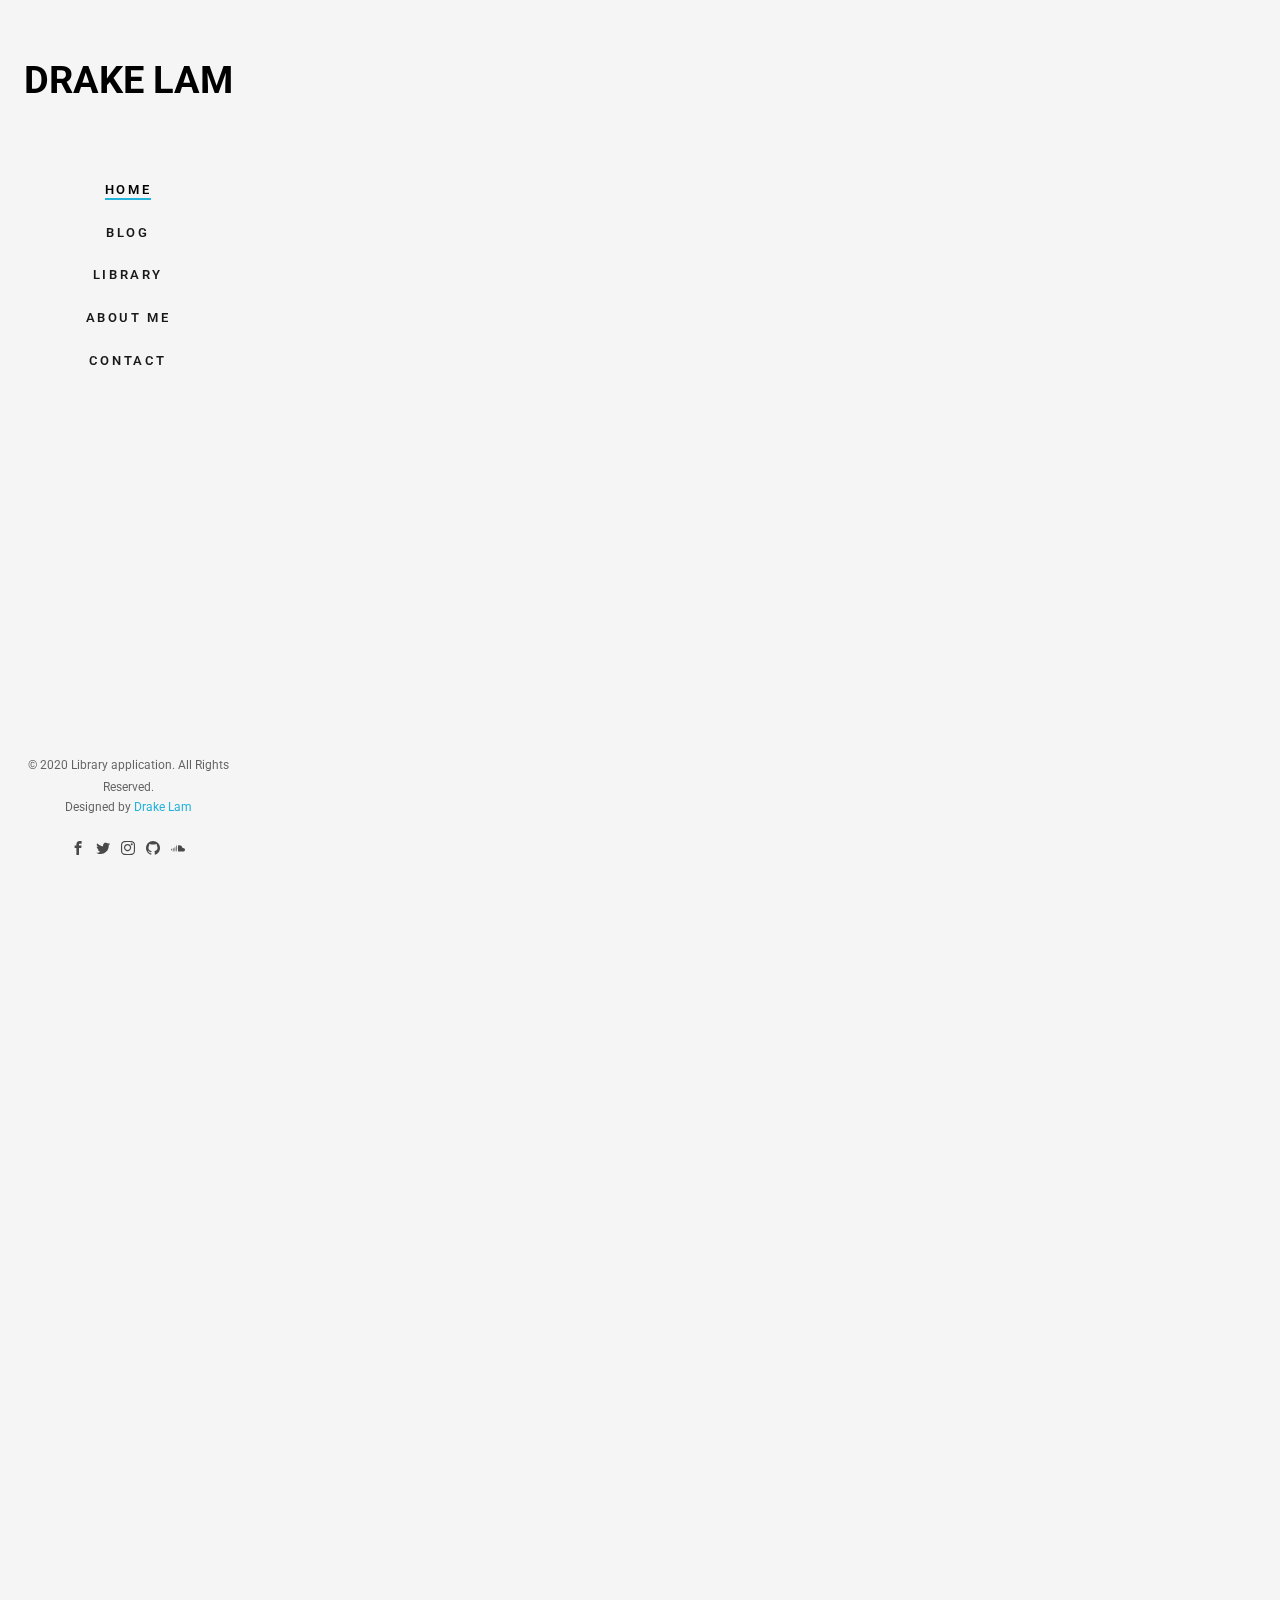
==== blog.html @ aa00367a "Drake Lam" ====
<!DOCTYPE html>
<!--[if lt IE 7]>      <html class="no-js lt-ie9 lt-ie8 lt-ie7"> <![endif]-->
<!--[if IE 7]>         <html class="no-js lt-ie9 lt-ie8"> <![endif]-->
<!--[if IE 8]>         <html class="no-js lt-ie9"> <![endif]-->
<!--[if gt IE 8]><!--> <html class="no-js"> <!--<![endif]-->
	<head>
	<meta charset="utf-8">
	<meta http-equiv="X-UA-Compatible" content="IE=edge">
	<title>Drake Lam &mdash; Share software, help how to create your own world.</title>
	<meta name="viewport" content="width=device-width, initial-scale=1">
	<meta name="description" content="Share software, help how to create your own world." />
	<meta name="keywords" content="free html5, free source, free bootstrap, C#/.NET, Java, C/C++, mobile apps, software" />
	<meta name="author" content="DraGame Studio" />

  	<!-- 
	//////////////////////////////////////////////////////

	Library application
	DESIGNED & DEVELOPED by DRAKE LAM
		
	Website: 		https://drakelam.github.io/
	Email: 			dragamestudio@gmail.com
	Twitter: 		http://twitter.com/dragamestudio
	Facebook: 		https://www.facebook.com/dragamestudio

	//////////////////////////////////////////////////////
	-->

  	<!-- Facebook and Twitter integration -->
	<meta property="og:title" content=""/>
	<meta property="og:image" content=""/>
	<meta property="og:url" content=""/>
	<meta property="og:site_name" content=""/>
	<meta property="og:description" content=""/>
	<meta name="twitter:title" content="" />
	<meta name="twitter:image" content="" />
	<meta name="twitter:url" content="" />
	<meta name="twitter:card" content="" />

	<!-- Place favicon.ico and apple-touch-icon.png in the root directory -->
	<link rel="shortcut icon" href="favicon.ico">

	<link href="https://fonts.googleapis.com/css?family=Roboto:100,300,400,500,700" rel="stylesheet">
	
	<!-- Animate.css -->
	<link rel="stylesheet" href="css/animate.css">
	<!-- Icomoon Icon Fonts-->
	<link rel="stylesheet" href="css/icomoon.css">
	<!-- Bootstrap  -->
	<link rel="stylesheet" href="css/bootstrap.css">
	<!-- Flexslider  -->
	<link rel="stylesheet" href="css/flexslider.css">
	<!-- Theme style  -->
	<link rel="stylesheet" href="css/style.css">
	<!-- Modernizr JS -->
	<script src="js/modernizr-2.6.2.min.js"></script>
	<!-- FOR IE9 below -->
	<!--[if lt IE 9]>
	<script src="js/respond.min.js"></script>
	<![endif]-->

	</head>
	<body>
	<div id="fh5co-page">
		<a href="#" class="js-fh5co-nav-toggle fh5co-nav-toggle"><i></i></a>
		<aside id="fh5co-aside" role="complementary" class="border js-fullheight">

			<h1 id="fh5co-logo"><a href="index.html">Drake Lam</a></h1>
			<nav id="fh5co-main-menu" role="navigation">
				<ul>
					<li class="fh5co-active"><a href="index.html">Home</a></li>
					<li><a href="blog.html">Blog</a></li>
					<li><a href="library.html">Library</a></li>
					<li><a href="about.html">About Me</a></li>
					<li><a href="contact.html">Contact</a></li>
				</ul>
			</nav>

			<div class="fh5co-footer">
				<p><small>&copy; 2020 Library application. All Rights Reserved.</span> <span>Designed by <a href="https://www.facebook.com/DrakeLam.Dev/" target="_blank">Drake Lam</a> </span></small></p>
				<ul>
					<li><a href="https://www.facebook.com/DraGameStudio/"><i class="icon-facebook2"></i></a></li>
					<li><a href="http://twitter.com/dragamestudio"><i class="icon-twitter2"></i></a></li>
					<li><a href="https://www.instagram.com/khoiphap.om/"><i class="icon-instagram"></i></a></li>
					<li><a href="https://github.com/drakelam/"><i class="icon-github"></i></a></li>
					<li><a href="https://soundcloud.com/topamnhachay/"><i class="icon-soundcloud"></i></a></li>
				</ul>
			</div>

		</aside>

		<div id="fh5co-main">
			<div class="fh5co-narrow-content">
				<h2 class="fh5co-heading animate-box" data-animate-effect="fadeInLeft">Read Our Blog</h2>
				<div class="row row-bottom-padded-md">
					<div class="col-md-3 col-sm-6 col-padding animate-box" data-animate-effect="fadeInLeft">
						<div class="blog-entry">
							<a href="#" class="blog-img"><img src="images/img-1.jpg" class="img-responsive" alt="Share software, help how to create your own world."></a>
							<div class="desc">
								<h3><a href="#">Inspirational Website</a></h3>
								<span><small>by Admin </small> / <small> Web Design </small> / <small> <i class="icon-comment"></i> 14</small></span>
								<p>Design must be functional and functionality must be translated into visual aesthetics</p>
								<a href="#" class="lead">Read More <i class="icon-arrow-right3"></i></a>
							</div>
						</div>
					</div>
					<div class="col-md-3 col-sm-6 col-padding animate-box" data-animate-effect="fadeInLeft">
						<div class="blog-entry">
							<a href="#" class="blog-img"><img src="images/img-2.jpg" class="img-responsive" alt="Share software, help how to create your own world."></a>
							<div class="desc">
								<h3><a href="#">Inspirational Website</a></h3>
								<span><small>by Admin </small> / <small> Web Design </small> / <small> <i class="icon-comment"></i> 14</small></span>
								<p>Design must be functional and functionality must be translated into visual aesthetics</p>
								<a href="#" class="lead">Read More <i class="icon-arrow-right3"></i></a>
							</div>
						</div>
					</div>
					<div class="col-md-3 col-sm-6 col-padding animate-box" data-animate-effect="fadeInLeft">
						<div class="blog-entry">
							<a href="#" class="blog-img"><img src="images/img-3.jpg" class="img-responsive" alt="Share software, help how to create your own world."></a>
							<div class="desc">
								<h3><a href="#">Inspirational Website</a></h3>
								<span><small>by Admin </small> / <small> Web Design </small> / <small> <i class="icon-comment"></i> 14</small></span>
								<p>Design must be functional and functionality must be translated into visual aesthetics</p>
								<a href="#" class="lead">Read More <i class="icon-arrow-right3"></i></a>
							</div>
						</div>
					</div>
					<div class="col-md-3 col-sm-6 col-padding animate-box" data-animate-effect="fadeInLeft">
						<div class="blog-entry">
							<a href="#" class="blog-img"><img src="images/img-4.jpg" class="img-responsive" alt="Share software, help how to create your own world."></a>
							<div class="desc">
								<h3><a href="#">Inspirational Website</a></h3>
								<span><small>by Admin </small> / <small> Web Design </small> / <small> <i class="icon-comment"></i> 14</small></span>
								<p>Design must be functional and functionality must be translated into visual aesthetics</p>
								<a href="#" class="lead">Read More <i class="icon-arrow-right3"></i></a>
							</div>
						</div>
					</div>

					<div class="col-md-3 col-sm-6 col-padding animate-box" data-animate-effect="fadeInLeft">
						<div class="blog-entry">
							<a href="#" class="blog-img"><img src="images/img-5.jpg" class="img-responsive" alt="Share software, help how to create your own world."></a>
							<div class="desc">
								<h3><a href="#">Inspirational Website</a></h3>
								<span><small>by Admin </small> / <small> Web Design </small> / <small> <i class="icon-comment"></i> 14</small></span>
								<p>Design must be functional and functionality must be translated into visual aesthetics</p>
								<a href="#" class="lead">Read More <i class="icon-arrow-right3"></i></a>
							</div>
						</div>
					</div>
					<div class="col-md-3 col-sm-6 col-padding animate-box" data-animate-effect="fadeInLeft">
						<div class="blog-entry">
							<a href="#" class="blog-img"><img src="images/img-6.jpg" class="img-responsive" alt="Share software, help how to create your own world."></a>
							<div class="desc">
								<h3><a href="#">Inspirational Website</a></h3>
								<span><small>by Admin </small> / <small> Web Design </small> / <small> <i class="icon-comment"></i> 14</small></span>
								<p>Design must be functional and functionality must be translated into visual aesthetics</p>
								<a href="#" class="lead">Read More <i class="icon-arrow-right3"></i></a>
							</div>
						</div>
					</div>
					<div class="col-md-3 col-sm-6 col-padding animate-box" data-animate-effect="fadeInLeft">
						<div class="blog-entry">
							<a href="#" class="blog-img"><img src="images/img-3.jpg" class="img-responsive" alt="Share software, help how to create your own world."></a>
							<div class="desc">
								<h3><a href="#">Inspirational Website</a></h3>
								<span><small>by Admin </small> / <small> Web Design </small> / <small> <i class="icon-comment"></i> 14</small></span>
								<p>Design must be functional and functionality must be translated into visual aesthetics</p>
								<a href="#" class="lead">Read More <i class="icon-arrow-right3"></i></a>
							</div>
						</div>
					</div>
					<div class="col-md-3 col-sm-6 col-padding animate-box" data-animate-effect="fadeInLeft">
						<div class="blog-entry">
							<a href="#" class="blog-img"><img src="images/img-4.jpg" class="img-responsive" alt="Share software, help how to create your own world."></a>
							<div class="desc">
								<h3><a href="#">Inspirational Website</a></h3>
								<span><small>by Admin </small> / <small> Web Design </small> / <small> <i class="icon-comment"></i> 14</small></span>
								<p>Design must be functional and functionality must be translated into visual aesthetics</p>
								<a href="#" class="lead">Read More <i class="icon-arrow-right3"></i></a>
							</div>
						</div>
					</div>

					<div class="col-md-3 col-sm-6 col-padding animate-box" data-animate-effect="fadeInLeft">
						<div class="blog-entry">
							<a href="#" class="blog-img"><img src="images/img-1.jpg" class="img-responsive" alt="Share software, help how to create your own world."></a>
							<div class="desc">
								<h3><a href="#">Inspirational Website</a></h3>
								<span><small>by Admin </small> / <small> Web Design </small> / <small> <i class="icon-comment"></i> 14</small></span>
								<p>Design must be functional and functionality must be translated into visual aesthetics</p>
								<a href="#" class="lead">Read More <i class="icon-arrow-right3"></i></a>
							</div>
						</div>
					</div>
					<div class="col-md-3 col-sm-6 col-padding animate-box" data-animate-effect="fadeInLeft">
						<div class="blog-entry">
							<a href="#" class="blog-img"><img src="images/img-2.jpg" class="img-responsive" alt="Share software, help how to create your own world."></a>
							<div class="desc">
								<h3><a href="#">Inspirational Website</a></h3>
								<span><small>by Admin </small> / <small> Web Design </small> / <small> <i class="icon-comment"></i> 14</small></span>
								<p>Design must be functional and functionality must be translated into visual aesthetics</p>
								<a href="#" class="lead">Read More <i class="icon-arrow-right3"></i></a>
							</div>
						</div>
					</div>
					<div class="col-md-3 col-sm-6 col-padding animate-box" data-animate-effect="fadeInLeft">
						<div class="blog-entry">
							<a href="#" class="blog-img"><img src="images/img-3.jpg" class="img-responsive" alt="Share software, help how to create your own world."></a>
							<div class="desc">
								<h3><a href="#">Inspirational Website</a></h3>
								<span><small>by Admin </small> / <small> Web Design </small> / <small> <i class="icon-comment"></i> 14</small></span>
								<p>Design must be functional and functionality must be translated into visual aesthetics</p>
								<a href="#" class="lead">Read More <i class="icon-arrow-right3"></i></a>
							</div>
						</div>
					</div>
					<div class="col-md-3 col-sm-6 col-padding animate-box" data-animate-effect="fadeInLeft">

					<div class="box-item">
						<div class="blog-entry">
							<a href="#" class="blog-img"><img src="images/img-4.jpg" class="img-responsive" alt="Share software, help how to create your own world."></a>
							<div class="desc">
								<h3><a href="#">Inspirational Website</a></h3>
								<span><small>by Admin </small> / <small> Web Design </small> / <small> <i class="icon-comment"></i> 14</small></span>
								<p>Design must be functional and functionality must be translated into visual aesthetics</p>
								<a href="#" class="lead">Read More <i class="icon-arrow-right3"></i></a>
							</div>
						</div>
					</div>

					</div>
				</div>
			</div>
		
			<div id="get-in-touch">
				<div class="fh5co-narrow-content">
					<div class="row">
						<div class="col-md-4 animate-box" data-animate-effect="fadeInLeft">
							<h1 class="fh5co-heading-colored">About Company</h1>
						</div>
					</div>
					<div class="row">
						<div class="col-md-6 col-md-offset-3 col-md-pull-3 animate-box" data-animate-effect="fadeInLeft">
							<p class="fh5co-lead">Providing internet services, software support for web developers, graphics, games, ...<br>
							Provide free video games on Android / IOS.</p>
							<p><a href="#" class="btn btn-primary">Learn More</a></p>
						</div>
						
					</div>
				</div>
			</div>
		</div>
	</div>

	<!-- jQuery -->
	<script src="js/jquery.min.js"></script>
	<!-- jQuery Easing -->
	<script src="js/jquery.easing.1.3.js"></script>
	<!-- Bootstrap -->
	<script src="js/bootstrap.min.js"></script>
	<!-- Waypoints -->
	<script src="js/jquery.waypoints.min.js"></script>
	<!-- Flexslider -->
	<script src="js/jquery.flexslider-min.js"></script>
	
	
	<!-- MAIN JS -->
	<script src="js/main.js"></script>

	</body>
</html>
---- css/icomoon.css ----
@font-face {
  font-family: 'icomoon';
  src:  url('fonts/icomoon.eot?6py85u');
  src:  url('fonts/icomoon.eot?6py85u#iefix') format('embedded-opentype'),
    url('fonts/icomoon.ttf?6py85u') format('truetype'),
    url('fonts/icomoon.woff?6py85u') format('woff'),
    url('fonts/icomoon.svg?6py85u#icomoon') format('svg');
  font-weight: normal;
  font-style: normal;
}

[class^="icon-"], [class*=" icon-"] {
  /* use !important to prevent issues with -unity extensions that change fonts */
  font-family: 'icomoon' !important;
  speak: none;
  font-style: normal;
  font-weight: normal;
  font-variant: normal;
  text-transform: none;
  line-height: 1;

  /* Better Font Rendering =========== */
  -webkit-font-smoothing: antialiased;
  -moz-osx-font-smoothing: grayscale;
}

.icon-times:before {
  content: "\e930";
}
.icon-tick:before {
  content: "\e931";
}
.icon-plus:before {
  content: "\e932";
}
.icon-minus:before {
  content: "\e933";
}
.icon-equals:before {
  content: "\e934";
}
.icon-divide:before {
  content: "\e935";
}
.icon-chevron-right:before {
  content: "\e936";
}
.icon-chevron-left:before {
  content: "\e937";
}
.icon-arrow-right-thick:before {
  content: "\e938";
}
.icon-arrow-left-thick:before {
  content: "\e939";
}
.icon-th-small:before {
  content: "\e93a";
}
.icon-th-menu:before {
  content: "\e93b";
}
.icon-th-list:before {
  content: "\e93c";
}
.icon-th-large:before {
  content: "\e93d";
}
.icon-home:before {
  content: "\e93e";
}
.icon-arrow-forward:before {
  content: "\e93f";
}
.icon-arrow-back:before {
  content: "\e940";
}
.icon-rss:before {
  content: "\e941";
}
.icon-location:before {
  content: "\e942";
}
.icon-link:before {
  content: "\e943";
}
.icon-image:before {
  content: "\e944";
}
.icon-arrow-up-thick:before {
  content: "\e945";
}
.icon-arrow-down-thick:before {
  content: "\e946";
}
.icon-starburst:before {
  content: "\e947";
}
.icon-starburst-outline:before {
  content: "\e948";
}
.icon-star3:before {
  content: "\e949";
}
.icon-flow-children:before {
  content: "\e94a";
}
.icon-export:before {
  content: "\e94b";
}
.icon-delete2:before {
  content: "\e94c";
}
.icon-delete-outline:before {
  content: "\e94d";
}
.icon-cloud-storage:before {
  content: "\e94e";
}
.icon-wi-fi:before {
  content: "\e94f";
}
.icon-heart:before {
  content: "\e950";
}
.icon-flash:before {
  content: "\e951";
}
.icon-cancel:before {
  content: "\e952";
}
.icon-backspace:before {
  content: "\e953";
}
.icon-attachment:before {
  content: "\e954";
}
.icon-arrow-move:before {
  content: "\e955";
}
.icon-warning:before {
  content: "\e956";
}
.icon-user:before {
  content: "\e957";
}
.icon-radar:before {
  content: "\e958";
}
.icon-lock-open:before {
  content: "\e959";
}
.icon-lock-closed:before {
  content: "\e95a";
}
.icon-location-arrow:before {
  content: "\e95b";
}
.icon-info:before {
  content: "\e95c";
}
.icon-user-delete:before {
  content: "\e95d";
}
.icon-user-add:before {
  content: "\e95e";
}
.icon-media-pause:before {
  content: "\e95f";
}
.icon-group:before {
  content: "\e960";
}
.icon-chart-pie:before {
  content: "\e961";
}
.icon-chart-line:before {
  content: "\e962";
}
.icon-chart-bar:before {
  content: "\e963";
}
.icon-chart-area:before {
  content: "\e964";
}
.icon-video:before {
  content: "\e965";
}
.icon-point-of-interest:before {
  content: "\e966";
}
.icon-infinity:before {
  content: "\e967";
}
.icon-globe:before {
  content: "\e968";
}
.icon-eye:before {
  content: "\e969";
}
.icon-cog:before {
  content: "\e96a";
}
.icon-camera:before {
  content: "\e96b";
}
.icon-upload:before {
  content: "\e96c";
}
.icon-scissors:before {
  content: "\e96d";
}
.icon-refresh:before {
  content: "\e96e";
}
.icon-pin:before {
  content: "\e96f";
}
.icon-key:before {
  content: "\e970";
}
.icon-info-large:before {
  content: "\e971";
}
.icon-eject:before {
  content: "\e972";
}
.icon-download:before {
  content: "\e973";
}
.icon-zoom:before {
  content: "\e974";
}
.icon-zoom-out:before {
  content: "\e975";
}
.icon-zoom-in:before {
  content: "\e976";
}
.icon-sort-numerically:before {
  content: "\e977";
}
.icon-sort-alphabetically:before {
  content: "\e978";
}
.icon-input-checked:before {
  content: "\e979";
}
.icon-calender:before {
  content: "\e97a";
}
.icon-world2:before {
  content: "\e97b";
}
.icon-notes:before {
  content: "\e97c";
}
.icon-code:before {
  content: "\e97d";
}
.icon-arrow-sync:before {
  content: "\e97e";
}
.icon-arrow-shuffle:before {
  content: "\e97f";
}
.icon-arrow-repeat:before {
  content: "\e980";
}
.icon-arrow-minimise:before {
  content: "\e981";
}
.icon-arrow-maximise:before {
  content: "\e982";
}
.icon-arrow-loop:before {
  content: "\e983";
}
.icon-anchor:before {
  content: "\e984";
}
.icon-spanner:before {
  content: "\e985";
}
.icon-puzzle:before {
  content: "\e986";
}
.icon-power:before {
  content: "\e987";
}
.icon-plane:before {
  content: "\e988";
}
.icon-pi:before {
  content: "\e989";
}
.icon-phone:before {
  content: "\e98a";
}
.icon-microphone2:before {
  content: "\e98b";
}
.icon-media-rewind:before {
  content: "\e98c";
}
.icon-flag:before {
  content: "\e98d";
}
.icon-adjust-brightness:before {
  content: "\e98e";
}
.icon-waves:before {
  content: "\e98f";
}
.icon-social-twitter:before {
  content: "\e990";
}
.icon-social-facebook:before {
  content: "\e991";
}
.icon-social-dribbble:before {
  content: "\e992";
}
.icon-media-stop:before {
  content: "\e993";
}
.icon-media-record:before {
  content: "\e994";
}
.icon-media-play:before {
  content: "\e995";
}
.icon-media-fast-forward:before {
  content: "\e996";
}
.icon-media-eject:before {
  content: "\e997";
}
.icon-social-vimeo:before {
  content: "\e998";
}
.icon-social-tumbler:before {
  content: "\e999";
}
.icon-social-skype:before {
  content: "\e99a";
}
.icon-social-pinterest:before {
  content: "\e99b";
}
.icon-social-linkedin:before {
  content: "\e99c";
}
.icon-social-last-fm:before {
  content: "\e99d";
}
.icon-social-github:before {
  content: "\e99e";
}
.icon-social-flickr:before {
  content: "\e99f";
}
.icon-at:before {
  content: "\e9a0";
}
.icon-times-outline:before {
  content: "\e9a1";
}
.icon-plus-outline:before {
  content: "\e9a2";
}
.icon-minus-outline:before {
  content: "\e9a3";
}
.icon-tick-outline:before {
  content: "\e9a4";
}
.icon-th-large-outline:before {
  content: "\e9a5";
}
.icon-equals-outline:before {
  content: "\e9a6";
}
.icon-divide-outline:before {
  content: "\e9a7";
}
.icon-chevron-right-outline:before {
  content: "\e9a8";
}
.icon-chevron-left-outline:before {
  content: "\e9a9";
}
.icon-arrow-right-outline:before {
  content: "\e9aa";
}
.icon-arrow-left-outline:before {
  content: "\e9ab";
}
.icon-th-small-outline:before {
  content: "\e9ac";
}
.icon-th-menu-outline:before {
  content: "\e9ad";
}
.icon-th-list-outline:before {
  content: "\e9ae";
}
.icon-news2:before {
  content: "\e9b1";
}
.icon-home-outline:before {
  content: "\e9b2";
}
.icon-arrow-up-outline:before {
  content: "\e9b3";
}
.icon-arrow-forward-outline:before {
  content: "\e9b4";
}
.icon-arrow-down-outline:before {
  content: "\e9b5";
}
.icon-arrow-back-outline:before {
  content: "\e9b6";
}
.icon-trash3:before {
  content: "\e9b7";
}
.icon-rss-outline:before {
  content: "\e9b8";
}
.icon-message:before {
  content: "\e9b9";
}
.icon-location-outline:before {
  content: "\e9ba";
}
.icon-link-outline:before {
  content: "\e9bb";
}
.icon-image-outline:before {
  content: "\e9bc";
}
.icon-export-outline:before {
  content: "\e9bd";
}
.icon-cross:before {
  content: "\e9be";
}
.icon-wi-fi-outline:before {
  content: "\e9bf";
}
.icon-star-outline:before {
  content: "\e9c0";
}
.icon-media-pause-outline:before {
  content: "\e9c1";
}
.icon-mail:before {
  content: "\e9c2";
}
.icon-heart-outline:before {
  content: "\e9c3";
}
.icon-flash-outline:before {
  content: "\e9c4";
}
.icon-cancel-outline:before {
  content: "\e9c5";
}
.icon-beaker:before {
  content: "\e9c6";
}
.icon-arrow-move-outline:before {
  content: "\e9c7";
}
.icon-watch2:before {
  content: "\e9c8";
}
.icon-warning-outline:before {
  content: "\e9c9";
}
.icon-time:before {
  content: "\e9ca";
}
.icon-radar-outline:before {
  content: "\e9cb";
}
.icon-lock-open-outline:before {
  content: "\e9cc";
}
.icon-location-arrow-outline:before {
  content: "\e9cd";
}
.icon-info-outline:before {
  content: "\e9ce";
}
.icon-backspace-outline:before {
  content: "\e9cf";
}
.icon-attachment-outline:before {
  content: "\e9d0";
}
.icon-user-outline:before {
  content: "\e9d1";
}
.icon-user-delete-outline:before {
  content: "\e9d2";
}
.icon-user-add-outline:before {
  content: "\e9d3";
}
.icon-lock-closed-outline:before {
  content: "\e9d4";
}
.icon-group-outline:before {
  content: "\e9d5";
}
.icon-chart-pie-outline:before {
  content: "\e9d6";
}
.icon-chart-line-outline:before {
  content: "\e9d7";
}
.icon-chart-bar-outline:before {
  content: "\e9d8";
}
.icon-chart-area-outline:before {
  content: "\e9d9";
}
.icon-video-outline:before {
  content: "\e9da";
}
.icon-point-of-interest-outline:before {
  content: "\e9db";
}
.icon-map:before {
  content: "\e9dc";
}
.icon-key-outline:before {
  content: "\e9dd";
}
.icon-infinity-outline:before {
  content: "\e9de";
}
.icon-globe-outline:before {
  content: "\e9df";
}
.icon-eye-outline:before {
  content: "\e9e0";
}
.icon-cog-outline:before {
  content: "\e9e1";
}
.icon-camera-outline:before {
  content: "\e9e2";
}
.icon-upload-outline:before {
  content: "\e9e3";
}
.icon-support:before {
  content: "\e9e4";
}
.icon-scissors-outline:before {
  content: "\e9e5";
}
.icon-refresh-outline:before {
  content: "\e9e6";
}
.icon-info-large-outline:before {
  content: "\e9e7";
}
.icon-eject-outline:before {
  content: "\e9e8";
}
.icon-download-outline:before {
  content: "\e9e9";
}
.icon-battery-mid:before {
  content: "\e9ea";
}
.icon-battery-low:before {
  content: "\e9eb";
}
.icon-battery-high:before {
  content: "\e9ec";
}
.icon-zoom-outline:before {
  content: "\e9ed";
}
.icon-zoom-out-outline:before {
  content: "\e9ee";
}
.icon-zoom-in-outline:before {
  content: "\e9ef";
}
.icon-tag3:before {
  content: "\e9f0";
}
.icon-tabs-outline:before {
  content: "\e9f1";
}
.icon-pin-outline:before {
  content: "\e9f2";
}
.icon-message-typing:before {
  content: "\e9f3";
}
.icon-directions:before {
  content: "\e9f4";
}
.icon-battery-full:before {
  content: "\e9f5";
}
.icon-battery-charge:before {
  content: "\e9f6";
}
.icon-pipette:before {
  content: "\e9f7";
}
.icon-pencil:before {
  content: "\e9f8";
}
.icon-folder:before {
  content: "\e9f9";
}
.icon-folder-delete:before {
  content: "\e9fa";
}
.icon-folder-add:before {
  content: "\e9fb";
}
.icon-edit:before {
  content: "\e9fc";
}
.icon-document:before {
  content: "\e9fd";
}
.icon-document-delete:before {
  content: "\e9fe";
}
.icon-document-add:before {
  content: "\e9ff";
}
.icon-brush:before {
  content: "\ea00";
}
.icon-thumbs-up:before {
  content: "\ea01";
}
.icon-thumbs-down:before {
  content: "\ea02";
}
.icon-pen:before {
  content: "\ea03";
}
.icon-sort-numerically-outline:before {
  content: "\ea04";
}
.icon-sort-alphabetically-outline:before {
  content: "\ea05";
}
.icon-social-last-fm-circular:before {
  content: "\ea06";
}
.icon-social-github-circular:before {
  content: "\ea07";
}
.icon-compass:before {
  content: "\ea08";
}
.icon-bookmark:before {
  content: "\ea09";
}
.icon-input-checked-outline:before {
  content: "\ea0a";
}
.icon-code-outline:before {
  content: "\ea0b";
}
.icon-calender-outline:before {
  content: "\ea0c";
}
.icon-business-card:before {
  content: "\ea0d";
}
.icon-arrow-up:before {
  content: "\ea0e";
}
.icon-arrow-sync-outline:before {
  content: "\ea0f";
}
.icon-arrow-right:before {
  content: "\ea10";
}
.icon-arrow-repeat-outline:before {
  content: "\ea11";
}
.icon-arrow-loop-outline:before {
  content: "\ea12";
}
.icon-arrow-left:before {
  content: "\ea13";
}
.icon-flow-switch:before {
  content: "\ea14";
}
.icon-flow-parallel:before {
  content: "\ea15";
}
.icon-flow-merge:before {
  content: "\ea16";
}
.icon-document-text:before {
  content: "\ea17";
}
.icon-clipboard:before {
  content: "\ea18";
}
.icon-calculator:before {
  content: "\ea19";
}
.icon-arrow-minimise-outline:before {
  content: "\ea1a";
}
.icon-arrow-maximise-outline:before {
  content: "\ea1b";
}
.icon-arrow-down:before {
  content: "\ea1c";
}
.icon-gift:before {
  content: "\ea1d";
}
.icon-film:before {
  content: "\ea1e";
}
.icon-database:before {
  content: "\ea1f";
}
.icon-bell:before {
  content: "\ea20";
}
.icon-anchor-outline:before {
  content: "\ea21";
}
.icon-adjust-contrast:before {
  content: "\ea22";
}
.icon-world-outline:before {
  content: "\ea23";
}
.icon-shopping-bag:before {
  content: "\ea24";
}
.icon-power-outline:before {
  content: "\ea25";
}
.icon-notes-outline:before {
  content: "\ea26";
}
.icon-device-tablet:before {
  content: "\ea27";
}
.icon-device-phone:before {
  content: "\ea28";
}
.icon-device-laptop:before {
  content: "\ea29";
}
.icon-device-desktop:before {
  content: "\ea2a";
}
.icon-briefcase:before {
  content: "\ea2b";
}
.icon-stopwatch:before {
  content: "\ea2c";
}
.icon-spanner-outline:before {
  content: "\ea2d";
}
.icon-puzzle-outline:before {
  content: "\ea2e";
}
.icon-printer:before {
  content: "\ea2f";
}
.icon-pi-outline:before {
  content: "\ea30";
}
.icon-lightbulb:before {
  content: "\ea31";
}
.icon-flag-outline:before {
  content: "\ea32";
}
.icon-contacts:before {
  content: "\ea33";
}
.icon-archive2:before {
  content: "\ea34";
}
.icon-weather-stormy:before {
  content: "\ea35";
}
.icon-weather-shower:before {
  content: "\ea36";
}
.icon-weather-partly-sunny:before {
  content: "\ea37";
}
.icon-weather-downpour:before {
  content: "\ea38";
}
.icon-weather-cloudy:before {
  content: "\ea39";
}
.icon-plane-outline:before {
  content: "\ea3a";
}
.icon-phone-outline:before {
  content: "\ea3b";
}
.icon-microphone-outline:before {
  content: "\ea3c";
}
.icon-weather-windy:before {
  content: "\ea3d";
}
.icon-weather-windy-cloudy:before {
  content: "\ea3e";
}
.icon-weather-sunny:before {
  content: "\ea3f";
}
.icon-weather-snow:before {
  content: "\ea40";
}
.icon-weather-night:before {
  content: "\ea41";
}
.icon-media-stop-outline:before {
  content: "\ea42";
}
.icon-media-rewind-outline:before {
  content: "\ea43";
}
.icon-media-record-outline:before {
  content: "\ea44";
}
.icon-media-play-outline:before {
  content: "\ea45";
}
.icon-media-fast-forward-outline:before {
  content: "\ea46";
}
.icon-media-eject-outline:before {
  content: "\ea47";
}
.icon-wine:before {
  content: "\ea48";
}
.icon-waves-outline:before {
  content: "\ea49";
}
.icon-ticket:before {
  content: "\ea4a";
}
.icon-tags:before {
  content: "\ea4b";
}
.icon-plug:before {
  content: "\ea4c";
}
.icon-headphones:before {
  content: "\ea4d";
}
.icon-credit-card:before {
  content: "\ea4e";
}
.icon-coffee:before {
  content: "\ea4f";
}
.icon-book:before {
  content: "\ea50";
}
.icon-beer:before {
  content: "\ea51";
}
.icon-volume2:before {
  content: "\ea52";
}
.icon-volume-up:before {
  content: "\ea53";
}
.icon-volume-mute:before {
  content: "\ea54";
}
.icon-volume-down:before {
  content: "\ea55";
}
.icon-social-vimeo-circular:before {
  content: "\ea56";
}
.icon-social-twitter-circular:before {
  content: "\ea57";
}
.icon-social-pinterest-circular:before {
  content: "\ea58";
}
.icon-social-linkedin-circular:before {
  content: "\ea59";
}
.icon-social-facebook-circular:before {
  content: "\ea5a";
}
.icon-social-dribbble-circular:before {
  content: "\ea5b";
}
.icon-tree:before {
  content: "\ea5c";
}
.icon-thermometer2:before {
  content: "\ea5d";
}
.icon-social-tumbler-circular:before {
  content: "\ea5e";
}
.icon-social-skype-outline:before {
  content: "\ea5f";
}
.icon-social-flickr-circular:before {
  content: "\ea60";
}
.icon-social-at-circular:before {
  content: "\ea61";
}
.icon-shopping-cart:before {
  content: "\ea62";
}
.icon-messages:before {
  content: "\ea63";
}
.icon-leaf:before {
  content: "\ea64";
}
.icon-feather:before {
  content: "\ea65";
}
.icon-eye2:before {
  content: "\e064";
}
.icon-paper-clip:before {
  content: "\e065";
}
.icon-mail5:before {
  content: "\e066";
}
.icon-toggle:before {
  content: "\e067";
}
.icon-layout:before {
  content: "\e068";
}
.icon-link2:before {
  content: "\e069";
}
.icon-bell2:before {
  content: "\e06a";
}
.icon-lock3:before {
  content: "\e06b";
}
.icon-unlock:before {
  content: "\e06c";
}
.icon-ribbon2:before {
  content: "\e06d";
}
.icon-image2:before {
  content: "\e06e";
}
.icon-signal:before {
  content: "\e06f";
}
.icon-target3:before {
  content: "\e070";
}
.icon-clipboard3:before {
  content: "\e071";
}
.icon-clock3:before {
  content: "\e072";
}
.icon-watch:before {
  content: "\e073";
}
.icon-air-play:before {
  content: "\e074";
}
.icon-camera3:before {
  content: "\e075";
}
.icon-video2:before {
  content: "\e076";
}
.icon-disc:before {
  content: "\e077";
}
.icon-printer3:before {
  content: "\e078";
}
.icon-monitor:before {
  content: "\e079";
}
.icon-server:before {
  content: "\e07a";
}
.icon-cog2:before {
  content: "\e07b";
}
.icon-heart3:before {
  content: "\e07c";
}
.icon-paragraph:before {
  content: "\e07d";
}
.icon-align-justify:before {
  content: "\e07e";
}
.icon-align-left:before {
  content: "\e07f";
}
.icon-align-center:before {
  content: "\e080";
}
.icon-align-right:before {
  content: "\e081";
}
.icon-book2:before {
  content: "\e082";
}
.icon-layers2:before {
  content: "\e083";
}
.icon-stack2:before {
  content: "\e084";
}
.icon-stack-2:before {
  content: "\e085";
}
.icon-paper:before {
  content: "\e086";
}
.icon-paper-stack:before {
  content: "\e087";
}
.icon-search3:before {
  content: "\e088";
}
.icon-zoom-in2:before {
  content: "\e089";
}
.icon-zoom-out2:before {
  content: "\e08a";
}
.icon-reply2:before {
  content: "\e08b";
}
.icon-circle-plus:before {
  content: "\e08c";
}
.icon-circle-minus:before {
  content: "\e08d";
}
.icon-circle-check:before {
  content: "\e08e";
}
.icon-circle-cross:before {
  content: "\e08f";
}
.icon-square-plus:before {
  content: "\e090";
}
.icon-square-minus:before {
  content: "\e091";
}
.icon-square-check:before {
  content: "\e092";
}
.icon-square-cross:before {
  content: "\e093";
}
.icon-microphone:before {
  content: "\e094";
}
.icon-record:before {
  content: "\e095";
}
.icon-skip-back:before {
  content: "\e096";
}
.icon-rewind:before {
  content: "\e097";
}
.icon-play4:before {
  content: "\e098";
}
.icon-pause3:before {
  content: "\e099";
}
.icon-stop3:before {
  content: "\e09a";
}
.icon-fast-forward:before {
  content: "\e09b";
}
.icon-skip-forward:before {
  content: "\e09c";
}
.icon-shuffle2:before {
  content: "\e09d";
}
.icon-repeat:before {
  content: "\e09e";
}
.icon-folder2:before {
  content: "\e09f";
}
.icon-umbrella:before {
  content: "\e0a0";
}
.icon-moon:before {
  content: "\e0a1";
}
.icon-thermometer:before {
  content: "\e0a2";
}
.icon-drop:before {
  content: "\e0a3";
}
.icon-sun2:before {
  content: "\e0a4";
}
.icon-cloud3:before {
  content: "\e0a5";
}
.icon-cloud-upload2:before {
  content: "\e0a6";
}
.icon-cloud-download2:before {
  content: "\e0a7";
}
.icon-upload4:before {
  content: "\e0a8";
}
.icon-download4:before {
  content: "\e0a9";
}
.icon-location3:before {
  content: "\e0aa";
}
.icon-location-2:before {
  content: "\e0ab";
}
.icon-map3:before {
  content: "\e0ac";
}
.icon-battery:before {
  content: "\e0ad";
}
.icon-head:before {
  content: "\e0ae";
}
.icon-briefcase3:before {
  content: "\e0af";
}
.icon-speech-bubble:before {
  content: "\e0b0";
}
.icon-anchor2:before {
  content: "\e0b1";
}
.icon-globe2:before {
  content: "\e0b2";
}
.icon-box:before {
  content: "\e0b3";
}
.icon-reload:before {
  content: "\e0b4";
}
.icon-share3:before {
  content: "\e0b5";
}
.icon-marquee:before {
  content: "\e0b6";
}
.icon-marquee-plus:before {
  content: "\e0b7";
}
.icon-marquee-minus:before {
  content: "\e0b8";
}
.icon-tag:before {
  content: "\e0b9";
}
.icon-power2:before {
  content: "\e0ba";
}
.icon-command2:before {
  content: "\e0bb";
}
.icon-alt:before {
  content: "\e0bc";
}
.icon-esc:before {
  content: "\e0bd";
}
.icon-bar-graph:before {
  content: "\e0be";
}
.icon-bar-graph-2:before {
  content: "\e0bf";
}
.icon-pie-graph:before {
  content: "\e0c0";
}
.icon-star:before {
  content: "\e0c1";
}
.icon-arrow-left3:before {
  content: "\e0c2";
}
.icon-arrow-right3:before {
  content: "\e0c3";
}
.icon-arrow-up3:before {
  content: "\e0c4";
}
.icon-arrow-down3:before {
  content: "\e0c5";
}
.icon-volume:before {
  content: "\e0c6";
}
.icon-mute:before {
  content: "\e0c7";
}
.icon-content-right:before {
  content: "\e100";
}
.icon-content-left:before {
  content: "\e101";
}
.icon-grid2:before {
  content: "\e102";
}
.icon-grid-2:before {
  content: "\e103";
}
.icon-columns:before {
  content: "\e104";
}
.icon-loader:before {
  content: "\e105";
}
.icon-bag:before {
  content: "\e106";
}
.icon-ban:before {
  content: "\e107";
}
.icon-flag3:before {
  content: "\e108";
}
.icon-trash:before {
  content: "\e109";
}
.icon-expand2:before {
  content: "\e110";
}
.icon-contract:before {
  content: "\e111";
}
.icon-maximize:before {
  content: "\e112";
}
.icon-minimize:before {
  content: "\e113";
}
.icon-plus2:before {
  content: "\e114";
}
.icon-minus2:before {
  content: "\e115";
}
.icon-check:before {
  content: "\e116";
}
.icon-cross2:before {
  content: "\e117";
}
.icon-move:before {
  content: "\e118";
}
.icon-delete:before {
  content: "\e119";
}
.icon-menu5:before {
  content: "\e120";
}
.icon-archive:before {
  content: "\e121";
}
.icon-inbox:before {
  content: "\e122";
}
.icon-outbox:before {
  content: "\e123";
}
.icon-file:before {
  content: "\e124";
}
.icon-file-add:before {
  content: "\e125";
}
.icon-file-subtract:before {
  content: "\e126";
}
.icon-help:before {
  content: "\e127";
}
.icon-open:before {
  content: "\e128";
}
.icon-ellipsis:before {
  content: "\e129";
}
.icon-heart4:before {
  content: "\e900";
}
.icon-cloud4:before {
  content: "\e901";
}
.icon-star2:before {
  content: "\e902";
}
.icon-tv2:before {
  content: "\e903";
}
.icon-sound:before {
  content: "\e904";
}
.icon-video3:before {
  content: "\e905";
}
.icon-trash2:before {
  content: "\e906";
}
.icon-user2:before {
  content: "\e907";
}
.icon-key3:before {
  content: "\e908";
}
.icon-search4:before {
  content: "\e909";
}
.icon-settings:before {
  content: "\e90d";
}
.icon-camera4:before {
  content: "\e90b";
}
.icon-tag2:before {
  content: "\e90c";
}
.icon-lock4:before {
  content: "\e90d";
}
.icon-bulb:before {
  content: "\e90e";
}
.icon-pen2:before {
  content: "\e90f";
}
.icon-diamond:before {
  content: "\e910";
}
.icon-display2:before {
  content: "\e911";
}
.icon-location4:before {
  content: "\e912";
}
.icon-eye3:before {
  content: "\e913";
}
.icon-bubble3:before {
  content: "\e914";
}
.icon-stack3:before {
  content: "\e915";
}
.icon-cup:before {
  content: "\e916";
}
.icon-phone3:before {
  content: "\e917";
}
.icon-news:before {
  content: "\e918";
}
.icon-mail6:before {
  content: "\e919";
}
.icon-like:before {
  content: "\e91a";
}
.icon-photo:before {
  content: "\e91b";
}
.icon-note:before {
  content: "\e91c";
}
.icon-clock4:before {
  content: "\e91d";
}
.icon-paperplane:before {
  content: "\e91e";
}
.icon-params:before {
  content: "\e91f";
}
.icon-banknote:before {
  content: "\e920";
}
.icon-data:before {
  content: "\e921";
}
.icon-music2:before {
  content: "\e922";
}
.icon-megaphone2:before {
  content: "\e923";
}
.icon-study:before {
  content: "\e924";
}
.icon-lab2:before {
  content: "\e925";
}
.icon-food:before {
  content: "\e926";
}
.icon-t-shirt:before {
  content: "\e927";
}
.icon-fire2:before {
  content: "\e928";
}
.icon-clip:before {
  content: "\e929";
}
.icon-shop:before {
  content: "\e92a";
}
.icon-calendar3:before {
  content: "\e92b";
}
.icon-wallet2:before {
  content: "\e92c";
}
.icon-vynil:before {
  content: "\e92d";
}
.icon-truck2:before {
  content: "\e92e";
}
.icon-world:before {
  content: "\e92f";
}
.icon-spinner6:before {
  content: "\e9af";
}
.icon-spinner7:before {
  content: "\e9b0";
}
.icon-amazon:before {
  content: "\eab7";
}
.icon-google:before {
  content: "\eab8";
}
.icon-google2:before {
  content: "\eab9";
}
.icon-google3:before {
  content: "\eaba";
}
.icon-google-plus:before {
  content: "\eabb";
}
.icon-google-plus2:before {
  content: "\eabc";
}
.icon-google-plus3:before {
  content: "\eabd";
}
.icon-hangouts:before {
  content: "\eabe";
}
.icon-google-drive:before {
  content: "\eabf";
}
.icon-facebook2:before {
  content: "\eac0";
}
.icon-facebook22:before {
  content: "\eac1";
}
.icon-instagram:before {
  content: "\eac2";
}
.icon-whatsapp:before {
  content: "\eac3";
}
.icon-spotify:before {
  content: "\eac4";
}
.icon-telegram:before {
  content: "\eac5";
}
.icon-twitter2:before {
  content: "\eac6";
}
.icon-vine:before {
  content: "\eac7";
}
.icon-vk:before {
  content: "\eac8";
}
.icon-renren:before {
  content: "\eac9";
}
.icon-sina-weibo:before {
  content: "\eaca";
}
.icon-rss2:before {
  content: "\eacb";
}
.icon-rss22:before {
  content: "\eacc";
}
.icon-youtube:before {
  content: "\eacd";
}
.icon-youtube2:before {
  content: "\eace";
}
.icon-twitch:before {
  content: "\eacf";
}
.icon-vimeo:before {
  content: "\ead0";
}
.icon-vimeo2:before {
  content: "\ead1";
}
.icon-lanyrd:before {
  content: "\ead2";
}
.icon-flickr:before {
  content: "\ead3";
}
.icon-flickr2:before {
  content: "\ead4";
}
.icon-flickr3:before {
  content: "\ead5";
}
.icon-flickr4:before {
  content: "\ead6";
}
.icon-dribbble2:before {
  content: "\ead7";
}
.icon-behance:before {
  content: "\ead8";
}
.icon-behance2:before {
  content: "\ead9";
}
.icon-deviantart:before {
  content: "\eada";
}
.icon-500px:before {
  content: "\eadb";
}
.icon-steam:before {
  content: "\eadc";
}
.icon-steam2:before {
  content: "\eadd";
}
.icon-dropbox:before {
  content: "\eade";
}
.icon-onedrive:before {
  content: "\eadf";
}
.icon-github:before {
  content: "\eae0";
}
.icon-npm:before {
  content: "\eae1";
}
.icon-basecamp:before {
  content: "\eae2";
}
.icon-trello:before {
  content: "\eae3";
}
.icon-wordpress:before {
  content: "\eae4";
}
.icon-joomla:before {
  content: "\eae5";
}
.icon-ello:before {
  content: "\eae6";
}
.icon-blogger:before {
  content: "\eae7";
}
.icon-blogger2:before {
  content: "\eae8";
}
.icon-tumblr2:before {
  content: "\eae9";
}
.icon-tumblr22:before {
  content: "\eaea";
}
.icon-yahoo:before {
  content: "\eaeb";
}
.icon-yahoo2:before {
  content: "\eaec";
}
.icon-tux:before {
  content: "\eaed";
}
.icon-appleinc:before {
  content: "\eaee";
}
.icon-finder:before {
  content: "\eaef";
}
.icon-android:before {
  content: "\eaf0";
}
.icon-windows:before {
  content: "\eaf1";
}
.icon-windows8:before {
  content: "\eaf2";
}
.icon-soundcloud:before {
  content: "\eaf3";
}
.icon-soundcloud2:before {
  content: "\eaf4";
}
.icon-skype:before {
  content: "\eaf5";
}
.icon-reddit:before {
  content: "\eaf6";
}
.icon-hackernews:before {
  content: "\eaf7";
}
.icon-wikipedia:before {
  content: "\eaf8";
}
.icon-linkedin2:before {
  content: "\eaf9";
}
.icon-linkedin22:before {
  content: "\eafa";
}
.icon-lastfm:before {
  content: "\eafb";
}
.icon-lastfm2:before {
  content: "\eafc";
}
.icon-delicious:before {
  content: "\eafd";
}
.icon-stumbleupon:before {
  content: "\eafe";
}
.icon-stumbleupon2:before {
  content: "\eaff";
}
.icon-stackoverflow:before {
  content: "\eb00";
}
.icon-pinterest:before {
  content: "\eb01";
}
.icon-pinterest2:before {
  content: "\eb02";
}
.icon-xing:before {
  content: "\eb03";
}
.icon-xing2:before {
  content: "\eb04";
}
.icon-flattr:before {
  content: "\eb05";
}
.icon-foursquare:before {
  content: "\eb06";
}
.icon-yelp:before {
  content: "\eb07";
}
.icon-paypal:before {
  content: "\eb08";
}
.icon-chrome:before {
  content: "\eb09";
}
.icon-firefox:before {
  content: "\eb0a";
}
.icon-IE:before {
  content: "\eb0b";
}
.icon-edge:before {
  content: "\eb0c";
}
.icon-safari:before {
  content: "\eb0d";
}
.icon-opera:before {
  content: "\eb0e";
}
.icon-file-pdf:before {
  content: "\eb0f";
}
.icon-file-openoffice:before {
  content: "\eb10";
}
.icon-file-word:before {
  content: "\eb11";
}
.icon-file-excel:before {
  content: "\eb12";
}
.icon-libreoffice:before {
  content: "\eb13";
}
.icon-html-five:before {
  content: "\eb14";
}
.icon-html-five2:before {
  content: "\eb15";
}
.icon-css3:before {
  content: "\eb16";
}
.icon-git:before {
  content: "\eb17";
}
.icon-codepen:before {
  content: "\eb18";
}
.icon-svg:before {
  content: "\eb19";
}
.icon-IcoMoon:before {
  content: "\eb1a";
}
---- css/style.css ----
@font-face {
  font-family: 'icomoon';
  src: url("../fonts/icomoon/icomoon.eot?srf3rx");
  src: url("../fonts/icomoon/icomoon.eot?srf3rx#iefix") format("embedded-opentype"), url("../fonts/icomoon/icomoon.ttf?srf3rx") format("truetype"), url("../fonts/icomoon/icomoon.woff?srf3rx") format("woff"), url("../fonts/icomoon/icomoon.svg?srf3rx#icomoon") format("svg");
  font-weight: normal;
  font-style: normal;
}
/* =======================================================
*
*   Template Style 
* Edit this section
*
* ======================================================= */
body {
  font-family: "Roboto", Arial, sans-serif;
  font-weight: 300;
  font-size: 14px;
  line-height: 1.6;
  color: rgba(0, 0, 0, 0.5);
  background: whitesmoke;
}
@media screen and (max-width: 992px) {
  body {
    font-size: 16px;
  }
}

a {
  color: #22B2DA;
  -webkit-transition: 0.5s;
  -o-transition: 0.5s;
  transition: 0.5s;
}
a:hover, a:active, a:focus {
  color: #22B2DA;
  outline: none;
  text-decoration: none !important;
}

p {
  margin-bottom: 1.5em;
}

h1, h2, h3, h4, h5, h6 {
  color: #000;
  font-family: "Roboto", Arial, sans-serif;
  font-weight: 400;
  margin: 0 0 30px 0;
}

figure {
  margin-bottom: 2.5em;
  float: left;
  width: 100%;
}
figure figcaption {
  font-size: 16px;
  width: 80%;
  margin: 20px auto 0px auto;
  color: #b3b3b3;
  font-style: italic;
  font-family: "Roboto", Arial, sans-serif;
}
@media screen and (max-width: 480px) {
  figure figcaption {
    width: 100%;
  }
}

::-webkit-selection {
  color: #fff;
  background: #22B2DA;
}

::-moz-selection {
  color: #fff;
  background: #22B2DA;
}

::selection {
  color: #fff;
  background: #22B2DA;
}

#fh5co-page {
  width: 100%;
  overflow: hidden;
  position: relative;
}

#fh5co-aside {
  padding-top: 60px;
  padding-bottom: 40px;
  width: 20%;
  position: fixed;
  bottom: 0;
  top: 0;
  left: 0;
  overflow-y: scroll;
  z-index: 1001;
  -webkit-transition: 0.5s;
  -o-transition: 0.5s;
  transition: 0.5s;
}
@media screen and (max-width: 1200px) {
  #fh5co-aside {
    width: 30%;
  }
}
@media screen and (max-width: 768px) {
  #fh5co-aside {
    width: 270px;
    -moz-transform: translateX(-270px);
    -webkit-transform: translateX(-270px);
    -ms-transform: translateX(-270px);
    -o-transform: translateX(-270px);
    transform: translateX(-270px);
  }
}
#fh5co-aside #fh5co-logo {
  text-align: center;
  font-family: "Roboto", Arial, sans-serif;
  font-weight: 700;
  margin-bottom: 2em;
  text-transform: uppercase;
  font-size: 38px;
}
@media screen and (max-width: 768px) {
  #fh5co-aside #fh5co-logo {
    margin-bottom: 1em;
  }
}
#fh5co-aside #fh5co-logo a {
  color: #000;
}
#fh5co-aside #fh5co-logo a span {
  font-weight: 300;
  color: rgba(0, 0, 0, 0.5);
}
#fh5co-aside #fh5co-main-menu ul {
  text-align: center;
  margin: 0;
  padding: 0;
}
@media screen and (max-width: 768px) {
  #fh5co-aside #fh5co-main-menu ul {
    margin: 0 0 2em 0;
  }
}
#fh5co-aside #fh5co-main-menu ul li {
  margin: 0 0 20px 0;
  padding: 0;
  list-style: none;
}
#fh5co-aside #fh5co-main-menu ul li a {
  color: rgba(0, 0, 0, 0.9);
  text-decoration: none;
  letter-spacing: .1em;
  text-transform: uppercase;
  font-size: 13px;
  font-weight: 600;
  position: relative;
  padding: 10px 10px;
  letter-spacing: .2em;
  font-family: "Roboto", Arial, sans-serif;
  -webkit-transition: 0.3s;
  -o-transition: 0.3s;
  transition: 0.3s;
}
#fh5co-aside #fh5co-main-menu ul li a:after {
  content: "";
  position: absolute;
  height: 2px;
  bottom: 7px;
  left: 10px;
  right: 10px;
  background-color: #22B2DA;
  visibility: hidden;
  -webkit-transform: scaleX(0);
  -moz-transform: scaleX(0);
  -ms-transform: scaleX(0);
  -o-transform: scaleX(0);
  transform: scaleX(0);
  -webkit-transition: all 0.3s cubic-bezier(0.175, 0.885, 0.32, 1.275);
  -moz-transition: all 0.3s cubic-bezier(0.175, 0.885, 0.32, 1.275);
  -ms-transition: all 0.3s cubic-bezier(0.175, 0.885, 0.32, 1.275);
  -o-transition: all 0.3s cubic-bezier(0.175, 0.885, 0.32, 1.275);
  transition: all 0.3s cubic-bezier(0.175, 0.885, 0.32, 1.275);
}
#fh5co-aside #fh5co-main-menu ul li a:hover {
  text-decoration: none;
  color: black;
}
#fh5co-aside #fh5co-main-menu ul li a:hover:after {
  visibility: visible;
  -webkit-transform: scaleX(1);
  -moz-transform: scaleX(1);
  -ms-transform: scaleX(1);
  -o-transform: scaleX(1);
  transform: scaleX(1);
}
#fh5co-aside #fh5co-main-menu ul li.fh5co-active a {
  color: black;
}
#fh5co-aside #fh5co-main-menu ul li.fh5co-active a:after {
  visibility: visible;
  -webkit-transform: scaleX(1);
  -moz-transform: scaleX(1);
  -ms-transform: scaleX(1);
  -o-transform: scaleX(1);
  transform: scaleX(1);
}
#fh5co-aside .fh5co-footer {
  position: absolute;
  bottom: 40px;
  font-size: 14px;
  text-align: center;
  width: 100%;
  font-weight: 400;
  color: rgba(0, 0, 0, 0.6);
  padding: 0 20px;
}
@media screen and (max-width: 768px) {
  #fh5co-aside .fh5co-footer {
    position: relative;
    bottom: 0;
  }
}
#fh5co-aside .fh5co-footer span {
  display: block;
}
#fh5co-aside .fh5co-footer ul {
  padding: 0;
  margin: 0;
  text-align: center;
}
#fh5co-aside .fh5co-footer ul li {
  padding: 0;
  margin: 0;
  display: inline;
  list-style: none;
}
#fh5co-aside .fh5co-footer ul li a {
  color: rgba(0, 0, 0, 0.7);
  padding: 4px;
}
#fh5co-aside .fh5co-footer ul li a:hover, #fh5co-aside .fh5co-footer ul li a:active, #fh5co-aside .fh5co-footer ul li a:focus {
  text-decoration: none;
  outline: none;
  color: #22B2DA;
}

#fh5co-main {
  width: 80%;
  float: right;
  -webkit-transition: 0.5s;
  -o-transition: 0.5s;
  transition: 0.5s;
}
@media screen and (max-width: 1200px) {
  #fh5co-main {
    width: 70%;
  }
}
@media screen and (max-width: 768px) {
  #fh5co-main {
    width: 100%;
  }
}
#fh5co-main .fh5co-narrow-content {
  position: relative;
  width: 93%;
  margin: 0 auto;
  padding: 4em 0;
  clear: both;
}
@media screen and (max-width: 768px) {
  #fh5co-main .fh5co-narrow-content {
    width: 100%;
    padding: 4em 1em;
  }
}

#fh5co-hero {
  min-height: 500px;
  background: #fff url(../images/loader.gif) no-repeat center center;
  width: 100%;
  float: left;
  clear: both;
}
#fh5co-hero .btn {
  font-size: 24px;
}
#fh5co-hero .btn.btn-primary {
  padding: 14px 30px !important;
}
#fh5co-hero .flexslider {
  border: none;
  z-index: 1;
  margin-bottom: 0;
}
#fh5co-hero .flexslider .slides {
  position: relative;
  overflow: hidden;
}
#fh5co-hero .flexslider .slides .overlay {
  position: absolute;
  top: 0;
  bottom: 0;
  left: 0;
  right: 0;
  content: '';
  background: rgba(0, 0, 0, 0.3);
}
#fh5co-hero .flexslider .slides li {
  background-repeat: no-repeat;
  background-size: cover;
  background-position: bottom center;
  min-height: 500px;
  position: relative;
}
#fh5co-hero .flexslider .flex-control-nav {
  bottom: 20px;
  z-index: 1000;
  right: 20px;
  float: right;
  width: auto;
}
#fh5co-hero .flexslider .flex-control-nav li {
  display: block;
  margin-bottom: 10px;
}
#fh5co-hero .flexslider .flex-control-nav li a {
  background: rgba(255, 255, 255, 0.2);
  box-shadow: none;
  width: 12px;
  height: 12px;
  cursor: pointer;
}
#fh5co-hero .flexslider .flex-control-nav li a.flex-active {
  cursor: pointer;
  background: transparent;
  border: 2px solid #22B2DA;
}
#fh5co-hero .flexslider .flex-direction-nav {
  display: none;
}
#fh5co-hero .flexslider .slider-text {
  display: table;
  opacity: 0;
  min-height: 500px;
  z-index: 9;
}
#fh5co-hero .flexslider .slider-text > .slider-text-inner {
  display: table-cell;
  vertical-align: middle;
  min-height: 700px;
  padding: 2em;
}
@media screen and (max-width: 768px) {
  #fh5co-hero .flexslider .slider-text > .slider-text-inner {
    text-align: center;
  }
}
#fh5co-hero .flexslider .slider-text > .slider-text-inner h1, #fh5co-hero .flexslider .slider-text > .slider-text-inner h2 {
  margin: 0;
  padding: 0;
  color: white;
  font-family: "Roboto", Arial, sans-serif;
}
#fh5co-hero .flexslider .slider-text > .slider-text-inner h1 {
  margin-bottom: 20px;
  font-size: 45px;
  line-height: 1.3;
  font-weight: 100;
  font-family: "Roboto", Arial, sans-serif;
}
@media screen and (max-width: 768px) {
  #fh5co-hero .flexslider .slider-text > .slider-text-inner h1 {
    font-size: 28px;
  }
}
#fh5co-hero .flexslider .slider-text > .slider-text-inner h2 {
  font-size: 18px;
  line-height: 1.5;
  margin-bottom: 30px;
  font-weight: 300;
}
#fh5co-hero .flexslider .slider-text > .slider-text-inner h2 a {
  color: rgba(34, 178, 218, 0.8);
  border-bottom: 1px solid rgba(34, 178, 218, 0.7);
}
#fh5co-hero .flexslider .slider-text > .slider-text-inner .heading-section {
  font-size: 50px;
}
@media screen and (max-width: 768px) {
  #fh5co-hero .flexslider .slider-text > .slider-text-inner .heading-section {
    font-size: 30px;
  }
}
#fh5co-hero .flexslider .slider-text > .slider-text-inner s
.fh5co-lead {
  font-size: 20px;
  color: #fff;
}
#fh5co-hero .flexslider .slider-text > .slider-text-inner s
.fh5co-lead .icon-heart {
  color: #d9534f;
}
#fh5co-hero .flexslider .slider-text > .slider-text-inner .btn {
  font-size: 12px;
  text-transform: uppercase;
  letter-spacing: 2px;
  color: #fff;
  padding: 22px 30px !important;
  border: none;
  font-weight: 500;
}
#fh5co-hero .flexslider .slider-text > .slider-text-inner .btn.btn-learn {
  background: #fff;
  color: #000;
}
#fh5co-hero .flexslider .slider-text > .slider-text-inner .btn.btn-learn:hover {
  color: #fff;
}
@media screen and (max-width: 768px) {
  #fh5co-hero .flexslider .slider-text > .slider-text-inner .btn {
    width: 100%;
  }
}

.fh5co-bg-color {
  width: 100%;
  float: left;
  background: #fff;
}

body.offcanvas {
  overflow-x: hidden;
}
body.offcanvas #fh5co-aside {
  -moz-transform: translateX(0);
  -webkit-transform: translateX(0);
  -ms-transform: translateX(0);
  -o-transform: translateX(0);
  transform: translateX(0);
  width: 270px;
  background: #fff;
  z-index: 999;
  position: fixed;
}
body.offcanvas #fh5co-main, body.offcanvas .fh5co-nav-toggle {
  top: 0;
  -moz-transform: translateX(270px);
  -webkit-transform: translateX(270px);
  -ms-transform: translateX(270px);
  -o-transform: translateX(270px);
  transform: translateX(270px);
}

.fh5co-services {
  margin-top: 5px;
}
.fh5co-services ul {
  list-style: none;
  padding: 0;
  margin: 0;
}

.blog-entry {
  width: 100%;
  float: left;
  background: #fff;
}
@media screen and (max-width: 768px) {
  .blog-entry {
    margin-bottom: 30px;
  }
}
.blog-entry .blog-img {
  width: 100%;
  float: left;
  overflow: hidden;
  position: relative;
  z-index: 1;
  margin-bottom: 25px;
}
.blog-entry .blog-img img {
  position: relative;
  max-width: 100%;
  -webkit-transform: scale(1.2);
  -moz-transform: scale(1.2);
  -ms-transform: scale(1.2);
  -o-transform: scale(1.2);
  transform: scale(1.2);
  -webkit-transition: 0.9s;
  -o-transition: 0.9s;
  transition: 0.9s;
}
.blog-entry .desc {
  padding: 25px;
}
.blog-entry .desc h3 {
  font-size: 15px;
  text-transform: uppercase;
  margin-bottom: 10px;
  letter-spacing: 1px;
  line-height: auto;
}
.blog-entry .desc h3 a {
  color: #000;
  text-decoration: none;
}
.blog-entry .desc span {
  display: block;
  margin-bottom: 20px;
  font-size: 11px;
  text-transform: uppercase;
  letter-spacing: 1px;
  color: rgba(0, 0, 0, 0.4) !important;
}
.blog-entry .desc span small i {
  color: #e6e6e6;
}
.blog-entry .desc .lead {
  font-size: 11px;
  text-transform: uppercase;
  letter-spacing: 2px;
  color: #000;
}
.blog-entry:hover .blog-img img {
  -webkit-transform: scale(1);
  -moz-transform: scale(1);
  -ms-transform: scale(1);
  -o-transform: scale(1);
  transform: scale(1);
}

.work {
  background-size: cover;
  background-position: center center;
  background-repeat: no-repeat;
  position: relative;
  height: 270px;
  width: 100%;
  display: table;
  overflow: hidden;
}
@media screen and (max-width: 768px) {
  .work {
    height: 400px;
  }
}
@media screen and (max-width: 480px) {
  .work {
    height: 270px;
  }
}
.work .desc {
  display: table-cell;
  vertical-align: middle;
  height: 270px;
  background: #fff;
  opacity: 0;
  -webkit-transition: 0.3s;
  -o-transition: 0.3s;
  transition: 0.3s;
}
.work .desc h3 {
  font-size: 14px;
  -webkit-transition: -webkit-transform 0.3s, opacity 0.3s;
  transition: transform 0.3s, opacity 0.3s;
  -webkit-transform: translate3d(0, -15px, 0);
  transform: translate3d(0, -15px, 0);
}
.work .desc span {
  display: block;
  color: #999999;
  font-size: 12px;
  -webkit-transition: -webkit-transform 0.3s, opacity 0.3s;
  transition: transform 0.3s, opacity 0.3s;
  -webkit-transform: translate3d(0, 15px, 0);
  transform: translate3d(0, 15px, 0);
}
@media screen and (max-width: 768px) {
  .work .desc {
    opacity: 1;
    background: transparent !important;
  }
  .work .desc h3 {
    -webkit-transform: translate3d(0, 0, 0);
    transform: translate3d(0, 0, 0);
    color: #fff;
  }
  .work .desc span {
    -webkit-transform: translate3d(0, 0, 0);
    transform: translate3d(0, 0, 0);
  }
}
.work:hover .desc {
  opacity: 1;
}
.work:hover .desc h3 {
  -webkit-transform: translate3d(0, 0, 0);
  transform: translate3d(0, 0, 0);
}
.work:hover .desc span {
  -webkit-transform: translate3d(0, 0, 0);
  transform: translate3d(0, 0, 0);
}

.fh5co-lead {
  font-size: 18px;
  line-height: 1.5;
}

.fh5co-heading-colored {
  color: #22B2DA;
  font-size: 30px;
}

.fh5co-cards {
  padding: 1em 0;
  background: #e6e6e6;
}
@media screen and (max-width: 768px) {
  .fh5co-cards {
    padding: 1em 0;
  }
}
.fh5co-cards .fh5co-flex-wrap {
  display: -webkit-box;
  display: -moz-box;
  display: -ms-flexbox;
  display: -webkit-flex;
  display: flex;
  flex-wrap: wrap;
  -webkit-flex-wrap: wrap;
  -moz-flex-wrap: wrap;
}
.fh5co-cards .fh5co-flex-wrap > div {
  width: 49.5%;
  margin-right: 1%;
  background: #fff;
  padding: 30px;
  margin-bottom: 10px;
}
.fh5co-cards .fh5co-flex-wrap > div:nth-of-type(1) {
  float: left;
}
.fh5co-cards .fh5co-flex-wrap > div:nth-of-type(2) {
  float: right;
  margin-right: 0%;
}
@media screen and (max-width: 992px) {
  .fh5co-cards .fh5co-flex-wrap > div {
    width: 100%;
    margin-right: 0;
  }
}
.fh5co-cards .fh5co-flex-wrap .fh5co-card p:last-child {
  margin-bottom: 0;
}
.fh5co-cards .fh5co-flex-wrap .fh5co-card h5 {
  text-transform: uppercase;
  font-size: 12px;
  letter-spacing: .2em;
  padding: 4px 8px;
  background: #ebebeb;
  display: -moz-inline-stack;
  display: inline-block;
  zoom: 1;
  *display: inline;
}

.fh5co-counter .fh5co-number {
  font-size: 100px;
  color: #22B2DA;
  font-weight: 400;
  margin: 0;
  padding: 0;
  line-height: .7;
}
.fh5co-counter .fh5co-number.fh5co-left {
  float: left;
  width: 30%;
}
@media screen and (max-width: 768px) {
  .fh5co-counter .fh5co-number.fh5co-left {
    width: 100%;
    line-height: 1.2;
  }
}
.fh5co-counter .fh5co-text {
  float: right;
  text-align: left;
  width: 70%;
}
@media screen and (max-width: 768px) {
  .fh5co-counter .fh5co-text {
    width: 100%;
    text-align: center;
  }
}
.fh5co-counter .fh5co-text h3 {
  margin: 0;
  padding: 0;
  position: relative;
}
.fh5co-counter .fh5co-text h3.border-bottom:after {
  content: "";
  width: 50px;
}

.fh5co-social {
  padding: 0;
  margin: 0;
  text-align: center;
}
.fh5co-social li {
  padding: 0;
  margin: 0;
  list-style: none;
  display: -moz-inline-stack;
  display: inline-block;
  zoom: 1;
  *display: inline;
}
.fh5co-social li a {
  font-size: 22px;
  color: #000;
  padding: 10px;
  display: -moz-inline-stack;
  display: inline-block;
  zoom: 1;
  *display: inline;
  -webkit-border-radius: 7px;
  -moz-border-radius: 7px;
  -ms-border-radius: 7px;
  border-radius: 7px;
}
@media screen and (max-width: 768px) {
  .fh5co-social li a {
    padding: 10px 8px;
  }
}
.fh5co-social li a:hover {
  color: #22B2DA;
}
.fh5co-social li a:hover, .fh5co-social li a:active, .fh5co-social li a:focus {
  outline: none;
  text-decoration: none;
  color: #22B2DA;
}

#map {
  width: 100%;
  height: 700px;
}
@media screen and (max-width: 768px) {
  #map {
    height: 200px;
  }
}

.fh5co-more-contact {
  background: #fafafa;
}

.fh5co-feature {
  text-align: left;
  width: 100%;
  float: left;
  margin-bottom: 40px;
  position: relative;
}
.fh5co-feature .fh5co-icon {
  position: absolute;
  top: 0;
  left: 0;
  width: 100px;
  height: 100px;
  display: table;
  text-align: center;
  background: rgba(0, 0, 0, 0.05);
  -webkit-border-radius: 50%;
  -moz-border-radius: 50%;
  -ms-border-radius: 50%;
  border-radius: 50%;
}
.fh5co-feature .fh5co-icon i {
  display: table-cell;
  vertical-align: middle;
  color: #22B2DA;
  font-size: 40px;
  height: 100px;
}
@media screen and (max-width: 1200px) {
  .fh5co-feature .fh5co-icon i {
    font-size: 40px;
  }
}
.fh5co-feature .fh5co-text {
  padding-left: 120px;
  width: 100%;
}
.fh5co-feature .fh5co-text h2, .fh5co-feature .fh5co-text h3 {
  margin: 0;
  padding: 0;
}
.fh5co-feature .fh5co-text h3 {
  font-weight: 500;
  margin-bottom: 20px;
  color: rgba(0, 0, 0, 0.8);
  font-size: 14px;
  letter-spacing: .2em;
  text-transform: uppercase;
}
.fh5co-feature.fh5co-feature-sm .fh5co-text {
  margin-top: 30px;
}
.fh5co-feature.fh5co-feature-sm .fh5co-icon i {
  color: #22B2DA;
  font-size: 40px;
}
@media screen and (max-width: 1200px) {
  .fh5co-feature.fh5co-feature-sm .fh5co-icon i {
    font-size: 28px;
  }
}

.fh5co-heading {
  font-size: 18px;
  margin-bottom: 2em;
  font-weight: 500;
  text-transform: uppercase;
  letter-spacing: 2px;
}
.fh5co-heading.fh5co-light {
  color: #fff;
}
.fh5co-heading span {
  display: block;
}
@media screen and (max-width: 768px) {
  .fh5co-heading {
    margin-bottom: 1em;
  }
}

.btn {
  margin-right: 4px;
  margin-bottom: 4px;
  font-family: "Roboto", Arial, sans-serif;
  font-size: 18px;
  font-weight: 400;
  text-transform: uppercase;
  letter-spacing: 1px;
  -webkit-border-radius: 0px;
  -moz-border-radius: 0px;
  -ms-border-radius: 0px;
  border-radius: 0px;
  -webkit-transition: 0.5s;
  -o-transition: 0.5s;
  transition: 0.5s;
  padding: 8px 20px !important;
}
.btn.btn-sm {
  padding: 4px 15px !important;
}
.btn.btn-md {
  padding: 8px 20px !important;
}
.btn.btn-lg {
  padding: 18px 36px !important;
}
.btn:hover, .btn:active, .btn:focus {
  box-shadow: none !important;
  outline: none !important;
}

.btn-primary {
  background: #22B2DA;
  color: #fff;
  border: 2px solid #22B2DA;
}
.btn-primary:hover, .btn-primary:focus, .btn-primary:active {
  background: #36bbe0 !important;
  border-color: #36bbe0 !important;
}
.btn-primary.btn-outline {
  background: transparent;
  color: #22B2DA;
  border: 2px solid #22B2DA;
}
.btn-primary.btn-outline:hover, .btn-primary.btn-outline:focus, .btn-primary.btn-outline:active {
  background: #22B2DA;
  color: #fff;
}

.btn-success {
  background: #5cb85c;
  color: #fff;
  border: 2px solid #5cb85c;
}
.btn-success:hover, .btn-success:focus, .btn-success:active {
  background: #4cae4c !important;
  border-color: #4cae4c !important;
}
.btn-success.btn-outline {
  background: transparent;
  color: #5cb85c;
  border: 2px solid #5cb85c;
}
.btn-success.btn-outline:hover, .btn-success.btn-outline:focus, .btn-success.btn-outline:active {
  background: #5cb85c;
  color: #fff;
}

.btn-info {
  background: #5bc0de;
  color: #fff;
  border: 2px solid #5bc0de;
}
.btn-info:hover, .btn-info:focus, .btn-info:active {
  background: #46b8da !important;
  border-color: #46b8da !important;
}
.btn-info.btn-outline {
  background: transparent;
  color: #5bc0de;
  border: 2px solid #5bc0de;
}
.btn-info.btn-outline:hover, .btn-info.btn-outline:focus, .btn-info.btn-outline:active {
  background: #5bc0de;
  color: #fff;
}

.btn-warning {
  background: #f0ad4e;
  color: #fff;
  border: 2px solid #f0ad4e;
}
.btn-warning:hover, .btn-warning:focus, .btn-warning:active {
  background: #eea236 !important;
  border-color: #eea236 !important;
}
.btn-warning.btn-outline {
  background: transparent;
  color: #f0ad4e;
  border: 2px solid #f0ad4e;
}
.btn-warning.btn-outline:hover, .btn-warning.btn-outline:focus, .btn-warning.btn-outline:active {
  background: #f0ad4e;
  color: #fff;
}

.btn-danger {
  background: #d9534f;
  color: #fff;
  border: 2px solid #d9534f;
}
.btn-danger:hover, .btn-danger:focus, .btn-danger:active {
  background: #d43f3a !important;
  border-color: #d43f3a !important;
}
.btn-danger.btn-outline {
  background: transparent;
  color: #d9534f;
  border: 2px solid #d9534f;
}
.btn-danger.btn-outline:hover, .btn-danger.btn-outline:focus, .btn-danger.btn-outline:active {
  background: #d9534f;
  color: #fff;
}

.btn-outline {
  background: none;
  border: 2px solid gray;
  font-size: 16px;
  -webkit-transition: 0.3s;
  -o-transition: 0.3s;
  transition: 0.3s;
}
.btn-outline:hover, .btn-outline:focus, .btn-outline:active {
  box-shadow: none;
}

.form-control {
  -webkit-appearance: none;
  -moz-appearance: none;
  appearance: none;
  box-shadow: none;
  background: transparent;
  border: 2px solid rgba(0, 0, 0, 0.1);
  height: 54px;
  font-size: 18px;
  font-weight: 300;
  -webkit-border-radius: 7px;
  -moz-border-radius: 7px;
  -ms-border-radius: 7px;
  border-radius: 7px;
}
.form-control:active, .form-control:focus {
  outline: none;
  box-shadow: none;
  border-color: #22B2DA;
}

#message {
  height: 130px;
}

.fh5co-nav-toggle {
  cursor: pointer;
  text-decoration: none;
}
.fh5co-nav-toggle.active i::before, .fh5co-nav-toggle.active i::after {
  background: #000;
}
.fh5co-nav-toggle.dark.active i::before, .fh5co-nav-toggle.dark.active i::after {
  background: #000;
}
.fh5co-nav-toggle:hover, .fh5co-nav-toggle:focus, .fh5co-nav-toggle:active {
  outline: none;
  border-bottom: none !important;
}
.fh5co-nav-toggle i {
  position: relative;
  display: -moz-inline-stack;
  display: inline-block;
  zoom: 1;
  *display: inline;
  width: 30px;
  height: 2px;
  color: #000;
  font: bold 14px/.4 Helvetica;
  text-transform: uppercase;
  text-indent: -55px;
  background: #000;
  transition: all .2s ease-out;
}
.fh5co-nav-toggle i::before, .fh5co-nav-toggle i::after {
  content: '';
  width: 30px;
  height: 2px;
  background: #000;
  position: absolute;
  left: 0;
  -webkit-transition: 0.2s;
  -o-transition: 0.2s;
  transition: 0.2s;
}
.fh5co-nav-toggle.dark i {
  position: relative;
  color: #000;
  background: #000;
  transition: all .2s ease-out;
}
.fh5co-nav-toggle.dark i::before, .fh5co-nav-toggle.dark i::after {
  background: #000;
  -webkit-transition: 0.2s;
  -o-transition: 0.2s;
  transition: 0.2s;
}

.fh5co-nav-toggle i::before {
  top: -7px;
}

.fh5co-nav-toggle i::after {
  bottom: -7px;
}

.fh5co-nav-toggle:hover i::before {
  top: -10px;
}

.fh5co-nav-toggle:hover i::after {
  bottom: -10px;
}

.fh5co-nav-toggle.active i {
  background: transparent;
}

.fh5co-nav-toggle.active i::before {
  top: 0;
  -webkit-transform: rotateZ(45deg);
  -moz-transform: rotateZ(45deg);
  -ms-transform: rotateZ(45deg);
  -o-transform: rotateZ(45deg);
  transform: rotateZ(45deg);
}

.fh5co-nav-toggle.active i::after {
  bottom: 0;
  -webkit-transform: rotateZ(-45deg);
  -moz-transform: rotateZ(-45deg);
  -ms-transform: rotateZ(-45deg);
  -o-transform: rotateZ(-45deg);
  transform: rotateZ(-45deg);
}

.fh5co-nav-toggle {
  position: fixed;
  left: 0;
  top: 0px;
  z-index: 9999;
  cursor: pointer;
  opacity: 1;
  visibility: hidden;
  padding: 20px;
  -webkit-transition: 0.5s;
  -o-transition: 0.5s;
  transition: 0.5s;
}
@media screen and (max-width: 768px) {
  .fh5co-nav-toggle {
    opacity: 1;
    visibility: visible;
  }
}

@media screen and (max-width: 480px) {
  .col-xxs-12 {
    float: none;
    width: 100%;
  }
}

.row-bottom-padded-lg {
  padding-bottom: 7em;
}
@media screen and (max-width: 768px) {
  .row-bottom-padded-lg {
    padding-bottom: 1em;
  }
}

.row-bottom-padded-md {
  padding-bottom: 4em;
}
@media screen and (max-width: 768px) {
  .row-bottom-padded-md {
    padding-bottom: 1em;
  }
}

.row-bottom-padded-sm {
  padding-bottom: 1em;
}
@media screen and (max-width: 768px) {
  .row-bottom-padded-sm {
    padding-bottom: 1em;
  }
}

.col-padding {
  padding: 10px !important;
}

.js .animate-box {
  opacity: 0;
}

form label {
  font-weight: normal !important;
}
form label.error {
  color: #B90B0B;
  font-size: 16px !important;
}

#message {
  resize: vertical;
}

#form-message-warning, #form-message-success {
  display: none;
}

#form-message-warning {
  color: #B90B0B;
}

#form-message-success {
  color: #55A44E;
  font-size: 18px;
  font-weight: bold;
}

.submitting {
  float: left;
  width: 100%;
  padding: 10px 0;
  display: none;
  font-weight: bold;
  font-size: 16px;
}

.typing {
  padding-top: 200px;
   padding-bottom: 30px;
  width: 100%;
  height: 120px;
  text-align: center;
}
.typing h2 {
  color: #FFFFFF;
  font-size: 2.6em;
  font-weight: 400;
  font-style: bold;
  font-size: 36px;
  padding: 5% 0 2% 0;
  -webkit-transition: all .3s ease-in-out;
  -moz-transition: all .3s ease-in-out;
  -o-transition: all .3s ease-in-out;
  -ms-transition: all .3s ease-in-out;
  transition: all .3s ease-in-out;
}

.typing .cursor {
    opacity: 1;
    font-weight: 100;
    -webkit-animation: blink 0.7s infinite;
    -moz-animation: blink 0.7s infinite;
    -ms-animation: blink 0.7s infinite;
    -o-animation: blink 0.7s infinite;
    animation: blink 0.7s infinite;
}
@-keyframes blink {
    0% { opacity: 1; }
    50% { opacity: 0; }
    100% { opacity: 1; }
}
@-webkit-keyframes blink {
    0% { opacity: 1; }
    50% { opacity: 0; }
    100% { opacity: 1; }
}
@-moz-keyframes blink {
    0% { opacity: 1; }
    50% { opacity: 0; }
    100% { opacity: 1; }
}
@-ms-keyframes blink {
    0% { opacity: 1; }
    50% { opacity: 0; }
    100% { opacity: 1; }
}
@-o-keyframes blink {
    0% { opacity: 1; }
    50% { opacity: 0; }
    100% { opacity: 1; }
}

/*# sourceMappingURL=style-5.css.map */
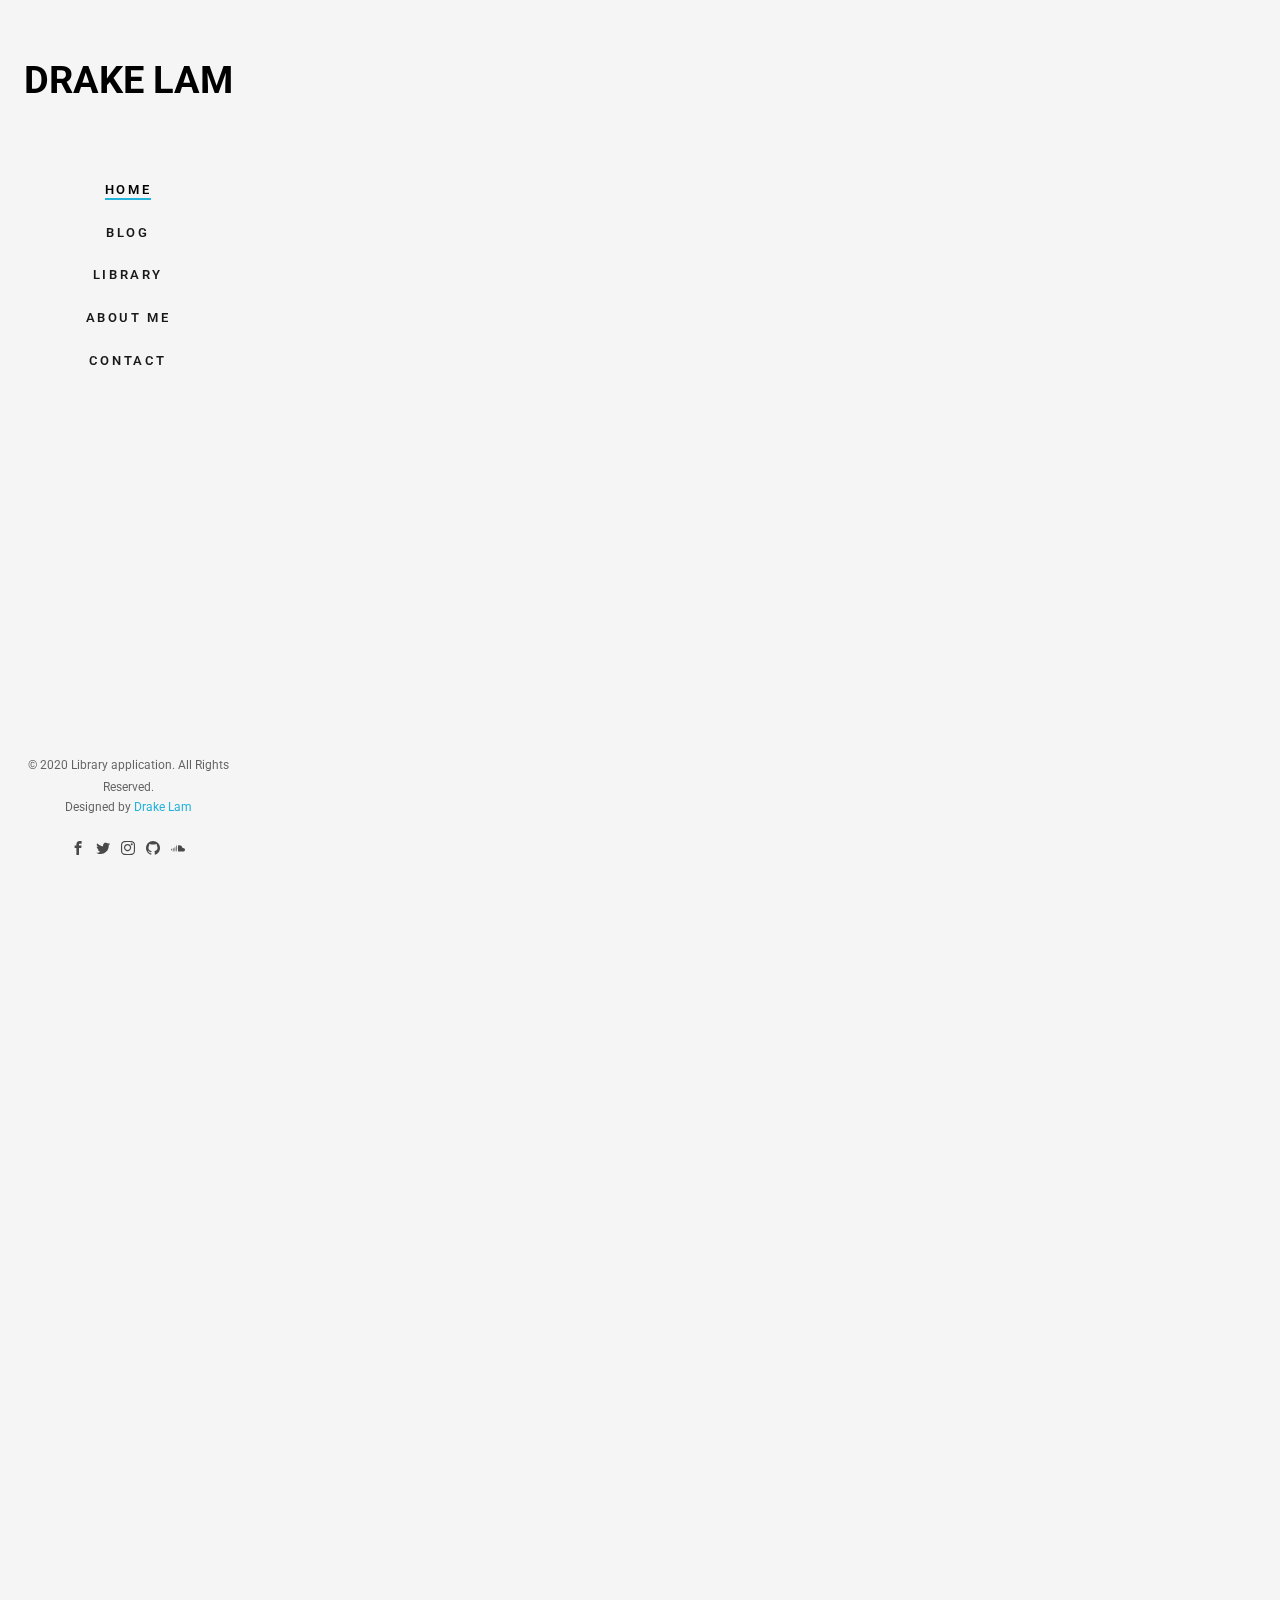
==== commit 5d458c8e: "ok" ====
--- a/blog.html
+++ b/blog.html
@@ -96,119 +96,119 @@
 				<div class="row row-bottom-padded-md">
 					<div class="col-md-3 col-sm-6 col-padding animate-box" data-animate-effect="fadeInLeft">
 						<div class="blog-entry">
-							<a href="#" class="blog-img"><img src="images/img-1.jpg" class="img-responsive" alt="Share software, help how to create your own world."></a>
-							<div class="desc">
-								<h3><a href="#">Inspirational Website</a></h3>
-								<span><small>by Admin </small> / <small> Web Design </small> / <small> <i class="icon-comment"></i> 14</small></span>
-								<p>Design must be functional and functionality must be translated into visual aesthetics</p>
-								<a href="#" class="lead">Read More <i class="icon-arrow-right3"></i></a>
-							</div>
-						</div>
-					</div>
-					<div class="col-md-3 col-sm-6 col-padding animate-box" data-animate-effect="fadeInLeft">
-						<div class="blog-entry">
-							<a href="#" class="blog-img"><img src="images/img-2.jpg" class="img-responsive" alt="Share software, help how to create your own world."></a>
-							<div class="desc">
-								<h3><a href="#">Inspirational Website</a></h3>
-								<span><small>by Admin </small> / <small> Web Design </small> / <small> <i class="icon-comment"></i> 14</small></span>
-								<p>Design must be functional and functionality must be translated into visual aesthetics</p>
-								<a href="#" class="lead">Read More <i class="icon-arrow-right3"></i></a>
-							</div>
-						</div>
-					</div>
-					<div class="col-md-3 col-sm-6 col-padding animate-box" data-animate-effect="fadeInLeft">
-						<div class="blog-entry">
-							<a href="#" class="blog-img"><img src="images/img-3.jpg" class="img-responsive" alt="Share software, help how to create your own world."></a>
-							<div class="desc">
-								<h3><a href="#">Inspirational Website</a></h3>
-								<span><small>by Admin </small> / <small> Web Design </small> / <small> <i class="icon-comment"></i> 14</small></span>
-								<p>Design must be functional and functionality must be translated into visual aesthetics</p>
-								<a href="#" class="lead">Read More <i class="icon-arrow-right3"></i></a>
-							</div>
-						</div>
-					</div>
-					<div class="col-md-3 col-sm-6 col-padding animate-box" data-animate-effect="fadeInLeft">
-						<div class="blog-entry">
-							<a href="#" class="blog-img"><img src="images/img-4.jpg" class="img-responsive" alt="Share software, help how to create your own world."></a>
-							<div class="desc">
-								<h3><a href="#">Inspirational Website</a></h3>
-								<span><small>by Admin </small> / <small> Web Design </small> / <small> <i class="icon-comment"></i> 14</small></span>
-								<p>Design must be functional and functionality must be translated into visual aesthetics</p>
-								<a href="#" class="lead">Read More <i class="icon-arrow-right3"></i></a>
-							</div>
-						</div>
-					</div>
-
-					<div class="col-md-3 col-sm-6 col-padding animate-box" data-animate-effect="fadeInLeft">
-						<div class="blog-entry">
-							<a href="#" class="blog-img"><img src="images/img-5.jpg" class="img-responsive" alt="Share software, help how to create your own world."></a>
-							<div class="desc">
-								<h3><a href="#">Inspirational Website</a></h3>
-								<span><small>by Admin </small> / <small> Web Design </small> / <small> <i class="icon-comment"></i> 14</small></span>
-								<p>Design must be functional and functionality must be translated into visual aesthetics</p>
-								<a href="#" class="lead">Read More <i class="icon-arrow-right3"></i></a>
-							</div>
-						</div>
-					</div>
-					<div class="col-md-3 col-sm-6 col-padding animate-box" data-animate-effect="fadeInLeft">
-						<div class="blog-entry">
-							<a href="#" class="blog-img"><img src="images/img-6.jpg" class="img-responsive" alt="Share software, help how to create your own world."></a>
-							<div class="desc">
-								<h3><a href="#">Inspirational Website</a></h3>
-								<span><small>by Admin </small> / <small> Web Design </small> / <small> <i class="icon-comment"></i> 14</small></span>
-								<p>Design must be functional and functionality must be translated into visual aesthetics</p>
-								<a href="#" class="lead">Read More <i class="icon-arrow-right3"></i></a>
-							</div>
-						</div>
-					</div>
-					<div class="col-md-3 col-sm-6 col-padding animate-box" data-animate-effect="fadeInLeft">
-						<div class="blog-entry">
-							<a href="#" class="blog-img"><img src="images/img-3.jpg" class="img-responsive" alt="Share software, help how to create your own world."></a>
-							<div class="desc">
-								<h3><a href="#">Inspirational Website</a></h3>
-								<span><small>by Admin </small> / <small> Web Design </small> / <small> <i class="icon-comment"></i> 14</small></span>
-								<p>Design must be functional and functionality must be translated into visual aesthetics</p>
-								<a href="#" class="lead">Read More <i class="icon-arrow-right3"></i></a>
-							</div>
-						</div>
-					</div>
-					<div class="col-md-3 col-sm-6 col-padding animate-box" data-animate-effect="fadeInLeft">
-						<div class="blog-entry">
-							<a href="#" class="blog-img"><img src="images/img-4.jpg" class="img-responsive" alt="Share software, help how to create your own world."></a>
-							<div class="desc">
-								<h3><a href="#">Inspirational Website</a></h3>
-								<span><small>by Admin </small> / <small> Web Design </small> / <small> <i class="icon-comment"></i> 14</small></span>
-								<p>Design must be functional and functionality must be translated into visual aesthetics</p>
-								<a href="#" class="lead">Read More <i class="icon-arrow-right3"></i></a>
-							</div>
-						</div>
-					</div>
-
-					<div class="col-md-3 col-sm-6 col-padding animate-box" data-animate-effect="fadeInLeft">
-						<div class="blog-entry">
-							<a href="#" class="blog-img"><img src="images/img-1.jpg" class="img-responsive" alt="Share software, help how to create your own world."></a>
-							<div class="desc">
-								<h3><a href="#">Inspirational Website</a></h3>
-								<span><small>by Admin </small> / <small> Web Design </small> / <small> <i class="icon-comment"></i> 14</small></span>
-								<p>Design must be functional and functionality must be translated into visual aesthetics</p>
-								<a href="#" class="lead">Read More <i class="icon-arrow-right3"></i></a>
-							</div>
-						</div>
-					</div>
-					<div class="col-md-3 col-sm-6 col-padding animate-box" data-animate-effect="fadeInLeft">
-						<div class="blog-entry">
-							<a href="#" class="blog-img"><img src="images/img-2.jpg" class="img-responsive" alt="Share software, help how to create your own world."></a>
-							<div class="desc">
-								<h3><a href="#">Inspirational Website</a></h3>
-								<span><small>by Admin </small> / <small> Web Design </small> / <small> <i class="icon-comment"></i> 14</small></span>
-								<p>Design must be functional and functionality must be translated into visual aesthetics</p>
-								<a href="#" class="lead">Read More <i class="icon-arrow-right3"></i></a>
-							</div>
-						</div>
-					</div>
-					<div class="col-md-3 col-sm-6 col-padding animate-box" data-animate-effect="fadeInLeft">
-						<div class="blog-entry">
-							<a href="#" class="blog-img"><img src="images/img-3.jpg" class="img-responsive" alt="Share software, help how to create your own world."></a>
+							<a href="#" class="blog-img"><img src="images/img-21.jpg" class="img-responsive" alt="Share software, help how to create your own world."></a>
+							<div class="desc">
+								<h3><a href="#">Inspirational Website</a></h3>
+								<span><small>by Admin </small> / <small> Web Design </small> / <small> <i class="icon-comment"></i> 14</small></span>
+								<p>Design must be functional and functionality must be translated into visual aesthetics</p>
+								<a href="#" class="lead">Read More <i class="icon-arrow-right3"></i></a>
+							</div>
+						</div>
+					</div>
+					<div class="col-md-3 col-sm-6 col-padding animate-box" data-animate-effect="fadeInLeft">
+						<div class="blog-entry">
+							<a href="#" class="blog-img"><img src="images/img-21.jpg" class="img-responsive" alt="Share software, help how to create your own world."></a>
+							<div class="desc">
+								<h3><a href="#">Inspirational Website</a></h3>
+								<span><small>by Admin </small> / <small> Web Design </small> / <small> <i class="icon-comment"></i> 14</small></span>
+								<p>Design must be functional and functionality must be translated into visual aesthetics</p>
+								<a href="#" class="lead">Read More <i class="icon-arrow-right3"></i></a>
+							</div>
+						</div>
+					</div>
+					<div class="col-md-3 col-sm-6 col-padding animate-box" data-animate-effect="fadeInLeft">
+						<div class="blog-entry">
+							<a href="#" class="blog-img"><img src="images/img-21.jpg" class="img-responsive" alt="Share software, help how to create your own world."></a>
+							<div class="desc">
+								<h3><a href="#">Inspirational Website</a></h3>
+								<span><small>by Admin </small> / <small> Web Design </small> / <small> <i class="icon-comment"></i> 14</small></span>
+								<p>Design must be functional and functionality must be translated into visual aesthetics</p>
+								<a href="#" class="lead">Read More <i class="icon-arrow-right3"></i></a>
+							</div>
+						</div>
+					</div>
+					<div class="col-md-3 col-sm-6 col-padding animate-box" data-animate-effect="fadeInLeft">
+						<div class="blog-entry">
+							<a href="#" class="blog-img"><img src="images/img-21.jpg" class="img-responsive" alt="Share software, help how to create your own world."></a>
+							<div class="desc">
+								<h3><a href="#">Inspirational Website</a></h3>
+								<span><small>by Admin </small> / <small> Web Design </small> / <small> <i class="icon-comment"></i> 14</small></span>
+								<p>Design must be functional and functionality must be translated into visual aesthetics</p>
+								<a href="#" class="lead">Read More <i class="icon-arrow-right3"></i></a>
+							</div>
+						</div>
+					</div>
+
+					<div class="col-md-3 col-sm-6 col-padding animate-box" data-animate-effect="fadeInLeft">
+						<div class="blog-entry">
+							<a href="#" class="blog-img"><img src="images/img-21.jpg" class="img-responsive" alt="Share software, help how to create your own world."></a>
+							<div class="desc">
+								<h3><a href="#">Inspirational Website</a></h3>
+								<span><small>by Admin </small> / <small> Web Design </small> / <small> <i class="icon-comment"></i> 14</small></span>
+								<p>Design must be functional and functionality must be translated into visual aesthetics</p>
+								<a href="#" class="lead">Read More <i class="icon-arrow-right3"></i></a>
+							</div>
+						</div>
+					</div>
+					<div class="col-md-3 col-sm-6 col-padding animate-box" data-animate-effect="fadeInLeft">
+						<div class="blog-entry">
+							<a href="#" class="blog-img"><img src="images/img-21.jpg" class="img-responsive" alt="Share software, help how to create your own world."></a>
+							<div class="desc">
+								<h3><a href="#">Inspirational Website</a></h3>
+								<span><small>by Admin </small> / <small> Web Design </small> / <small> <i class="icon-comment"></i> 14</small></span>
+								<p>Design must be functional and functionality must be translated into visual aesthetics</p>
+								<a href="#" class="lead">Read More <i class="icon-arrow-right3"></i></a>
+							</div>
+						</div>
+					</div>
+					<div class="col-md-3 col-sm-6 col-padding animate-box" data-animate-effect="fadeInLeft">
+						<div class="blog-entry">
+							<a href="#" class="blog-img"><img src="images/img-21.jpg" class="img-responsive" alt="Share software, help how to create your own world."></a>
+							<div class="desc">
+								<h3><a href="#">Inspirational Website</a></h3>
+								<span><small>by Admin </small> / <small> Web Design </small> / <small> <i class="icon-comment"></i> 14</small></span>
+								<p>Design must be functional and functionality must be translated into visual aesthetics</p>
+								<a href="#" class="lead">Read More <i class="icon-arrow-right3"></i></a>
+							</div>
+						</div>
+					</div>
+					<div class="col-md-3 col-sm-6 col-padding animate-box" data-animate-effect="fadeInLeft">
+						<div class="blog-entry">
+							<a href="#" class="blog-img"><img src="images/img-21.jpg" class="img-responsive" alt="Share software, help how to create your own world."></a>
+							<div class="desc">
+								<h3><a href="#">Inspirational Website</a></h3>
+								<span><small>by Admin </small> / <small> Web Design </small> / <small> <i class="icon-comment"></i> 14</small></span>
+								<p>Design must be functional and functionality must be translated into visual aesthetics</p>
+								<a href="#" class="lead">Read More <i class="icon-arrow-right3"></i></a>
+							</div>
+						</div>
+					</div>
+
+					<div class="col-md-3 col-sm-6 col-padding animate-box" data-animate-effect="fadeInLeft">
+						<div class="blog-entry">
+							<a href="#" class="blog-img"><img src="images/img-21.jpg" class="img-responsive" alt="Share software, help how to create your own world."></a>
+							<div class="desc">
+								<h3><a href="#">Inspirational Website</a></h3>
+								<span><small>by Admin </small> / <small> Web Design </small> / <small> <i class="icon-comment"></i> 14</small></span>
+								<p>Design must be functional and functionality must be translated into visual aesthetics</p>
+								<a href="#" class="lead">Read More <i class="icon-arrow-right3"></i></a>
+							</div>
+						</div>
+					</div>
+					<div class="col-md-3 col-sm-6 col-padding animate-box" data-animate-effect="fadeInLeft">
+						<div class="blog-entry">
+							<a href="#" class="blog-img"><img src="images/img-21.jpg" class="img-responsive" alt="Share software, help how to create your own world."></a>
+							<div class="desc">
+								<h3><a href="#">Inspirational Website</a></h3>
+								<span><small>by Admin </small> / <small> Web Design </small> / <small> <i class="icon-comment"></i> 14</small></span>
+								<p>Design must be functional and functionality must be translated into visual aesthetics</p>
+								<a href="#" class="lead">Read More <i class="icon-arrow-right3"></i></a>
+							</div>
+						</div>
+					</div>
+					<div class="col-md-3 col-sm-6 col-padding animate-box" data-animate-effect="fadeInLeft">
+						<div class="blog-entry">
+							<a href="#" class="blog-img"><img src="images/img-21.jpg" class="img-responsive" alt="Share software, help how to create your own world."></a>
 							<div class="desc">
 								<h3><a href="#">Inspirational Website</a></h3>
 								<span><small>by Admin </small> / <small> Web Design </small> / <small> <i class="icon-comment"></i> 14</small></span>
@@ -221,7 +221,7 @@
 
 					<div class="box-item">
 						<div class="blog-entry">
-							<a href="#" class="blog-img"><img src="images/img-4.jpg" class="img-responsive" alt="Share software, help how to create your own world."></a>
+							<a href="#" class="blog-img"><img src="images/img-21.jpg" class="img-responsive" alt="Share software, help how to create your own world."></a>
 							<div class="desc">
 								<h3><a href="#">Inspirational Website</a></h3>
 								<span><small>by Admin </small> / <small> Web Design </small> / <small> <i class="icon-comment"></i> 14</small></span>
